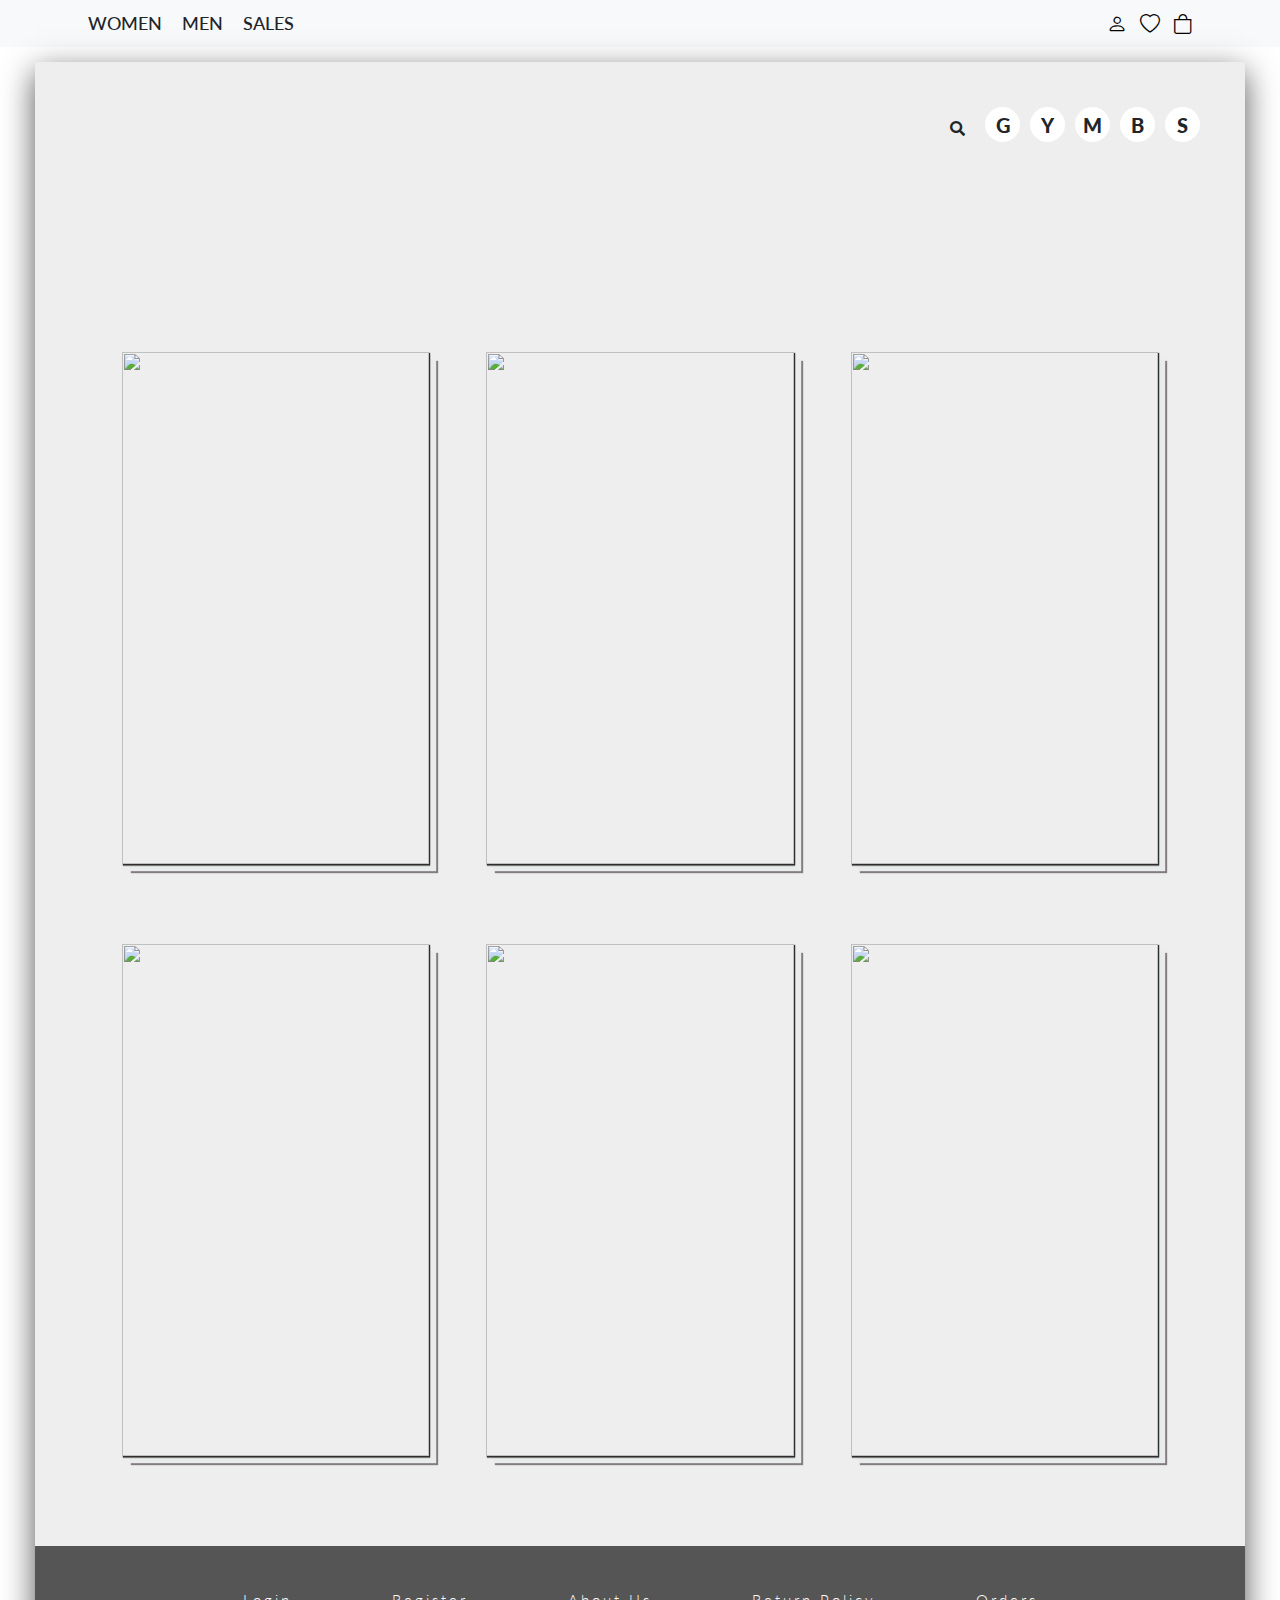
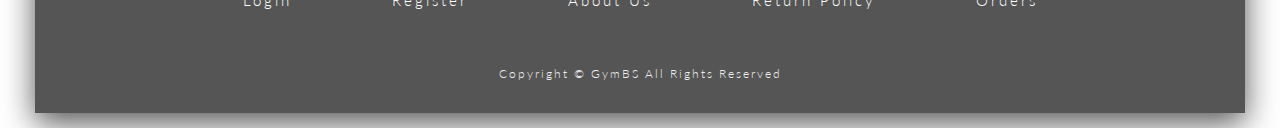
==== mancatalog.html @ 6a64fe18 "updated catalog" ====
<!DOCTYPE html>
<html lang="en">
  <head>
    <meta charset="UTF-8" />
    <meta http-equiv="X-UA-Compatible" content="IE=edge" />
    <meta name="viewport" content="width=device-width, initial-scale=1.0" />
    <link rel="stylesheet" href="style.css" />
    <link rel="preconnect" href="https://fonts.googleapis.com" />
    <link rel="preconnect" href="https://fonts.gstatic.com" crossorigin />
    <link
      href="https://fonts.googleapis.com/css2?family=ABeeZee:ital@0;1&family=Girassol&family=Josefin+Slab:ital,wght@0,100;0,200;0,300;0,400;0,500;0,600;0,700;1,100&family=Lato:ital,wght@0,100;0,300;0,400;0,700;0,900;1,100;1,300;1,400;1,700;1,900&family=Mulish:ital,wght@0,200;0,300;0,400;0,500;0,600;0,700;1,200;1,300;1,400;1,500;1,600;1,700&family=Noto+Sans:ital,wght@0,100;0,200;0,300;0,400;0,500;0,600;0,700;0,900;1,100;1,200;1,300;1,400;1,500;1,600;1,700&family=Roboto:ital,wght@0,100;0,300;0,400;0,500;0,700;1,100;1,300;1,400;1,500;1,700&display=swap"
      rel="stylesheet"
    />

    <script
      defer
      src="https://cdn.jsdelivr.net/npm/bootstrap@5.3.2/dist/js/bootstrap.bundle.min.js"
      integrity="sha384-C6RzsynM9kWDrMNeT87bh95OGNyZPhcTNXj1NW7RuBCsyN/o0jlpcV8Qyq46cDfL"
      crossorigin="anonymous"
    ></script>
    <link rel="stylesheet" href="https://cdn.jsdelivr.net/npm/bootstrap-icons@1.11.3/font/bootstrap-icons.min.css">
    <link
      rel="stylesheet"
      href="https://cdn.jsdelivr.net/npm/bootstrap@5.3.2/dist/css/bootstrap.min.css"
    />
    <link
      href="https://cdn.jsdelivr.net/npm/bootstrap@5.3.2/dist/css/bootstrap.min.css"
      rel="stylesheet"
      integrity="sha384-T3c6CoIi6uLrA9TneNEoa7RxnatzjcDSCmG1MXxSR1GAsXEV/Dwwykc2MPK8M2HN"
      crossorigin="anonymous"
    />
    <link
    rel="stylesheet"
    href="https://cdnjs.cloudflare.com/ajax/libs/font-awesome/5.15.3/css/all.min.css"
  />
    <title>Mens Catalog Page</title>
  </head>
  <body onload="hideElement()">
    <nav class="navbar bg-body-tertiary">
      
      <div class="container">
        <div class="nav-links"> 
        <ul class="nav ">
          <li class="nav-item">
            <a class="nav-link active" aria-current="page" href="womencatalog.html">women</a>
          </li>
          <li class="nav-item">
            <a class="nav-link" href="mancatalog.html">men</a>
          </li>
          <li class="nav-item">
            <a class="nav-link" href="salescatalog.html">sales</a>
          </li>
          
        </ul>
      </div>
        <div class="icon-nav-conteiner">  
        <a class="navbar-brand" href="index.html">
          <i class="bi bi-person icon-nav"></i>
        </a>
        <a class="navbar-brand" href="#">
          <i class="bi bi-heart icon-nav"></i>
          <a class="navbar-brand" href="#">
            <i class="bi bi-bag icon-nav"></i>
          </a>
        </a>
      </div>
    </div>
    </nav>
    
    <div class="container-catalog">
      
      
    
      <div class="search-input-wrapper">
        <div class="search-input">
          <input type="text" placeholder="Search">
          <i class="fas fa-times"></i>
        </div>
      </div>
      <div class="search-icon">
        <i class="fas fa-search"></i>
      </div>
      <div class="logo">
        <h1>
          <span class="center">G</span>
          <span class="center">Y</span>
          <span class="center">M</span>
          <span class="center">B</span>
          <span class="center">S</span>
        </h1>
      </div>
      <section class="section-mens-gallery"> 
        
      <div class="gallery">
        <div class="gallery-link" >
          <img src="https://dbsecommerce.s3.eu-west-1.amazonaws.com/images/Man/man01.png" class="cloth-img" />
          <h3 class="cloth-name">Outfit</h3>
          <div class="cloth-description"> 
          <p class="text-description">
              Lorem ipsum dolor sit amet consectetur adipisicing elit. Ipsa
              commodi possimus iure hic excepturi. Corporis!
              
          </p>
          <div class=" container container-gallery"> 
            <div class="row align-items-start">
              <div class="col size-media-q"> 
          <input type="checkbox" class="btn-check" id="btn-check-10-outlined" autocomplete="off">
                <label class="btn btn-outline-secondary btn-size" for="btn-check-10-outlined">S</label><br>
              </div>
              <div class="col size-media-q"> 
                <input type="checkbox" class="btn-check " id="btn-check-11-outlined" autocomplete="off">
                <label class="btn btn-outline-secondary btn-size"  for="btn-check-11-outlined">M</label><br>
              </div>
              <div class="col "> 
                <input type="checkbox" class="btn-check" id="btn-check-12-outlined" autocomplete="off">
                <label class="btn btn-outline-secondary btn-size" for="btn-check-12-outlined">L</label><br>
              </div>
              <button onclick="showCatalogDescrip('id-1')" id="btn-catalog" class="btn-desc-mens">More details &gt;&gt;</button>
        </div>
      </div>
      </div>
      <div class="card-men-body card-left card-style-exit"id="id-1">
        <button onclick="hideElement()" type="button" class="btn-close close-btn-js"  aria-label="Close"></button>
        <div class="col-md-18">
          <img src="https://dbsecommerce.s3.eu-west-1.amazonaws.com/images/Man/man01.png" class="img-fluid rounded-start" alt="...">
        </div>
        <h5 class="card-title price-title-size">€20</h5>
        <div class="size-style">
          <span>SELECT SIZE</span>
        </div>
        <div class="row btn-select w-100 p-3"> 
          <div class="col-3 col-sm-3"> 
            <input type="checkbox" class="btn-check" id="btn-check-10a-outlined" autocomplete="off">
            <label class="btn btn-outline-secondary btn-size" for="btn-check-10a-outlined">S</label><br>
          </div>
          <div class="col-3 col-sm-3"> 
            <input type="checkbox" class="btn-check" id="btn-check-11a-outlined" autocomplete="off">
            <label class="btn btn-outline-secondary btn-size"  for="btn-check-11a-outlined">M</label><br>
          </div>
          <div class="col-3 col-sm-3"> 
            <input type="checkbox" class="btn-check" id="btn-check-12a-outlined" autocomplete="off">
            <label class="btn btn-outline-secondary btn-size" for="btn-check-12a-outlined">L</label><br>

          </div>
        </div>
        <h5 class="card-title-size">Delivery Info</h5>
        <div class="delivery-info">
        
          <li class="text-lst"> <i class="bi bi-arrow-return-left icon-style"></i>Free 30-Day Return Policy!</li>
          <li class="text-lst"> <i class="bi bi-truck icon-style"></i>Express Shipping Available</li>
          <li class="text-lst"><i class="bi bi-box-seam icon-style"></i>Free Standard delivery over €75*</li>
          

        </div>
        <div class="container text-center">
          <div class="row">
            <button class=" col btn-card">Add to Card</button>
            <button class=" col btn-card">Add to Wishlist</button>
          </div>
        </div>

      </div>
         
      </div>
        <div class="gallery-link" >
            <img src="https://dbsecommerce.s3.eu-west-1.amazonaws.com/images/Man/man02.png" class="cloth-img" />
            <h3 class="cloth-name">Outfit</h3>
            <div class="cloth-description"> 
            <p class="text-description">
                Lorem ipsum dolor sit amet consectetur adipisicing elit. Ipsa
                commodi possimus iure hic excepturi. Corporis!
                
            </p>
            <div class=" container container-gallery"> 
              <div class="row align-items-start">
                <div class="col"> 
            <input type="checkbox" class="btn-check" id="btn-check-10-outlined" autocomplete="off">
                  <label class="btn btn-outline-secondary btn-size" for="btn-check-10-outlined">S</label><br>
                </div>
                <div class="col"> 
                  <input type="checkbox" class="btn-check" id="btn-check-11-outlined" autocomplete="off">
                  <label class="btn btn-outline-secondary btn-size"  for="btn-check-11-outlined">M</label><br>
                </div>
                <div class="col"> 
                  <input type="checkbox" class="btn-check" id="btn-check-12-outlined" autocomplete="off">
                  <label class="btn btn-outline-secondary btn-size" for="btn-check-12-outlined">L</label><br>
                </div>
                <button onclick="showCatalogDescrip('id-2')" id="btn-catalog" class="btn-desc-mens">More details &gt;&gt;</button>
          </div>
        </div>
        </div>
        <div class="card-men-body card-left card-style-exit"id="id-2">
          <button onclick="hideElement()" type="button" class="btn-close close-btn-js"  aria-label="Close"></button>
          <div class="col-md-18">
            <img src="https://dbsecommerce.s3.eu-west-1.amazonaws.com/images/Man/man02.png" class="img-fluid rounded-start" alt="...">
          </div>
          <h5 class="card-title price-title-size">€20</h5>
          <div class="size-style">
            <span>SELECT SIZE</span>
          </div>
          <div class="row btn-select w-100 p-3"> 
            <div class="col-3 col-sm-3"> 
              <input type="checkbox" class="btn-check" id="btn-check-10a-outlined" autocomplete="off">
              <label class="btn btn-outline-secondary btn-size" for="btn-check-10a-outlined">S</label><br>
            </div>
            <div class="col-3 col-sm-3"> 
              <input type="checkbox" class="btn-check" id="btn-check-11a-outlined" autocomplete="off">
              <label class="btn btn-outline-secondary btn-size"  for="btn-check-11a-outlined">M</label><br>
            </div>
            <div class="col-3 col-sm-3"> 
              <input type="checkbox" class="btn-check" id="btn-check-12a-outlined" autocomplete="off">
              <label class="btn btn-outline-secondary btn-size" for="btn-check-12a-outlined">L</label><br>
  
            </div>
          </div>
          <h5 class="card-title-size">Delivery Info</h5>
          <div class="delivery-info">
          
            <li class="text-lst"> <i class="bi bi-arrow-return-left icon-style"></i>Free 30-Day Return Policy!</li>
            <li class="text-lst"> <i class="bi bi-truck icon-style"></i>Express Shipping Available</li>
            <li class="text-lst"><i class="bi bi-box-seam icon-style"></i>Free Standard delivery over €75*</li>
            

          </div>
          <div class="container text-center">
            <div class="row">
              <button class=" col btn-card">Add to Card</button>
              <button class=" col btn-card">Add to Wishlist</button>
            </div>
          </div>

        </div>
           
        </div>
        
        <div class="gallery-link" >
          <img src="https://dbsecommerce.s3.eu-west-1.amazonaws.com/images/Man/man03.png" class="cloth-img" />
          <h3 class="cloth-name">Outfit</h3>
          <div class="cloth-description"> 
          <p class="text-description">
              Lorem ipsum dolor sit amet consectetur adipisicing elit. Ipsa
              commodi possimus iure hic excepturi. Corporis!
              
          </p>
          <div class=" container container-gallery"> 
            <div class="row align-items-start">
              <div class="col"> 
          <input type="checkbox" class="btn-check" id="btn-check-10-outlined" autocomplete="off">
                <label class="btn btn-outline-secondary btn-size" for="btn-check-10-outlined">S</label><br>
              </div>
              <div class="col"> 
                <input type="checkbox" class="btn-check" id="btn-check-11-outlined" autocomplete="off">
                <label class="btn btn-outline-secondary btn-size"  for="btn-check-11-outlined">M</label><br>
              </div>
              <div class="col"> 
                <input type="checkbox" class="btn-check" id="btn-check-12-outlined" autocomplete="off">
                <label class="btn btn-outline-secondary btn-size" for="btn-check-12-outlined">L</label><br>
              </div>
              <button onclick="showCatalogDescrip('id-3')" id="btn-catalog" class="btn-desc-mens">More details &gt;&gt;</button>
        </div>
      </div>
      </div>
      <div class="card-men-body card-right  card-style-exit"id="id-3">
        <button onclick="hideElement()" type="button" class="btn-close close-btn-js"  aria-label="Close"></button>
        <div class="col-md-18">
          <img src="https://dbsecommerce.s3.eu-west-1.amazonaws.com/images/Man/man03.png" class="img-fluid rounded-start" alt="...">
        </div>
        <h5 class="card-title price-title-size">€20</h5>
        <div class="size-style">
          <span>SELECT SIZE</span>
        </div>
        <div class="row btn-select w-100 p-3"> 
          <div class="col-3 col-sm-3"> 
            <input type="checkbox" class="btn-check" id="btn-check-10a-outlined" autocomplete="off">
            <label class="btn btn-outline-secondary btn-size" for="btn-check-10a-outlined">S</label><br>
          </div>
          <div class="col-3 col-sm-3"> 
            <input type="checkbox" class="btn-check" id="btn-check-11a-outlined" autocomplete="off">
            <label class="btn btn-outline-secondary btn-size"  for="btn-check-11a-outlined">M</label><br>
          </div>
          <div class="col-3 col-sm-3"> 
            <input type="checkbox" class="btn-check" id="btn-check-12a-outlined" autocomplete="off">
            <label class="btn btn-outline-secondary btn-size" for="btn-check-12a-outlined">L</label><br>

          </div>
        </div>
        <h5 class="card-title-size">Delivery Info</h5>
        <div class="delivery-info">
        
          <li class="text-lst"> <i class="bi bi-arrow-return-left icon-style"></i>Free 30-Day Return Policy!</li>
          <li class="text-lst"> <i class="bi bi-truck icon-style"></i>Express Shipping Available</li>
          <li class="text-lst"><i class="bi bi-box-seam icon-style"></i>Free Standard delivery over €75*</li>
          

        </div>
        <div class="container text-center">
          <div class="row">
            <button class=" col btn-card">Add to Card</button>
            <button class=" col btn-card">Add to Wishlist</button>
          </div>
        </div>

      </div>
         
      </div>
      <div class="gallery-link" >
        <img src="https://dbsecommerce.s3.eu-west-1.amazonaws.com/images/Man/man04.png" class="cloth-img" />
        <h3 class="cloth-name">Outfit</h3>
        <div class="cloth-description"> 
        <p class="text-description">
            Lorem ipsum dolor sit amet consectetur adipisicing elit. Ipsa
            commodi possimus iure hic excepturi. Corporis!
            
        </p>
        <div class=" container container-gallery"> 
          <div class="row align-items-start">
            <div class="col"> 
        <input type="checkbox" class="btn-check" id="btn-check-10-outlined" autocomplete="off">
              <label class="btn btn-outline-secondary btn-size" for="btn-check-10-outlined">S</label><br>
            </div>
            <div class="col"> 
              <input type="checkbox" class="btn-check" id="btn-check-11-outlined" autocomplete="off">
              <label class="btn btn-outline-secondary btn-size"  for="btn-check-11-outlined">M</label><br>
            </div>
            <div class="col"> 
              <input type="checkbox" class="btn-check" id="btn-check-12-outlined" autocomplete="off">
              <label class="btn btn-outline-secondary btn-size" for="btn-check-12-outlined">L</label><br>
            </div>
            <button onclick="showCatalogDescrip('id-4')" id="btn-catalog" class="btn-desc-mens">More details &gt;&gt;</button>
      </div>
    </div>
    </div>
    <div class="card-men-body card-botton card-style-exit"id="id-4">
      <button onclick="hideElement()" type="button" class="btn-close close-btn-js"  aria-label="Close"></button>
      <div class="col-md-18">
        <img src="https://dbsecommerce.s3.eu-west-1.amazonaws.com/images/Man/man04.png" class="img-fluid rounded-start" alt="...">
      </div>
      <h5 class="card-title price-title-size">€20</h5>
      <div class="size-style">
        <span>SELECT SIZE</span>
      </div>
      <div class="row btn-select w-100 p-3"> 
        <div class="col-3 col-sm-3"> 
          <input type="checkbox" class="btn-check" id="btn-check-10a-outlined" autocomplete="off">
          <label class="btn btn-outline-secondary btn-size" for="btn-check-10a-outlined">S</label><br>
        </div>
        <div class="col-3 col-sm-3"> 
          <input type="checkbox" class="btn-check" id="btn-check-11a-outlined" autocomplete="off">
          <label class="btn btn-outline-secondary btn-size"  for="btn-check-11a-outlined">M</label><br>
        </div>
        <div class="col-3 col-sm-3"> 
          <input type="checkbox" class="btn-check" id="btn-check-12a-outlined" autocomplete="off">
          <label class="btn btn-outline-secondary btn-size" for="btn-check-12a-outlined">L</label><br>

        </div>
      </div>
      <h5 class="card-title-size">Delivery Info</h5>
      <div class="delivery-info">
      
        <li class="text-lst"> <i class="bi bi-arrow-return-left icon-style"></i>Free 30-Day Return Policy!</li>
        <li class="text-lst"> <i class="bi bi-truck icon-style"></i>Express Shipping Available</li>
        <li class="text-lst"><i class="bi bi-box-seam icon-style"></i>Free Standard delivery over €75*</li>
        

      </div>
      <div class="container text-center">
        <div class="row">
          <button class=" col btn-card">Add to Card</button>
          <button class=" col btn-card">Add to Wishlist</button>
        </div>
      </div>

    </div>
       
    </div>
    <div class="gallery-link" >
      <img src="https://dbsecommerce.s3.eu-west-1.amazonaws.com/images/Man/man05.png" class="cloth-img" />
      <h3 class="cloth-name">Outfit</h3>
      <div class="cloth-description"> 
      <p class="text-description">
          Lorem ipsum dolor sit amet consectetur adipisicing elit. Ipsa
          commodi possimus iure hic excepturi. Corporis!
          
      </p>
      <div class=" container container-gallery"> 
        <div class="row align-items-start">
          <div class="col"> 
      <input type="checkbox" class="btn-check" id="btn-check-10-outlined" autocomplete="off">
            <label class="btn btn-outline-secondary btn-size" for="btn-check-10-outlined">S</label><br>
          </div>
          <div class="col"> 
            <input type="checkbox" class="btn-check" id="btn-check-11-outlined" autocomplete="off">
            <label class="btn btn-outline-secondary btn-size"  for="btn-check-11-outlined">M</label><br>
          </div>
          <div class="col"> 
            <input type="checkbox" class="btn-check" id="btn-check-12-outlined" autocomplete="off">
            <label class="btn btn-outline-secondary btn-size" for="btn-check-12-outlined">L</label><br>
          </div>
          <button onclick="showCatalogDescrip('id-5')" id="btn-catalog" class="btn-desc-mens">More details &gt;&gt;</button>
    </div>
  </div>
  </div>
  <div class="card-men-body card-botton card-style-exit"id="id-5">
    <button onclick="hideElement()" type="button" class="btn-close close-btn-js"  aria-label="Close"></button>
    <div class="col-md-18">
      <img src="https://dbsecommerce.s3.eu-west-1.amazonaws.com/images/Man/man05.png" class="img-fluid rounded-start" alt="...">
    </div>
    <h5 class="card-title price-title-size">€20</h5>
    <div class="size-style">
      <span>SELECT SIZE</span>
    </div>
    <div class="row btn-select w-100 p-3"> 
      <div class="col-3 col-sm-3"> 
        <input type="checkbox" class="btn-check" id="btn-check-10a-outlined" autocomplete="off">
        <label class="btn btn-outline-secondary btn-size" for="btn-check-10a-outlined">S</label><br>
      </div>
      <div class="col-3 col-sm-3"> 
        <input type="checkbox" class="btn-check" id="btn-check-11a-outlined" autocomplete="off">
        <label class="btn btn-outline-secondary btn-size"  for="btn-check-11a-outlined">M</label><br>
      </div>
      <div class="col-3 col-sm-3"> 
        <input type="checkbox" class="btn-check" id="btn-check-12a-outlined" autocomplete="off">
        <label class="btn btn-outline-secondary btn-size" for="btn-check-12a-outlined">L</label><br>

      </div>
    </div>
    <h5 class="card-title-size">Delivery Info</h5>
    <div class="delivery-info">
    
      <li class="text-lst"> <i class="bi bi-arrow-return-left icon-style"></i>Free 30-Day Return Policy!</li>
      <li class="text-lst"> <i class="bi bi-truck icon-style"></i>Express Shipping Available</li>
      <li class="text-lst"><i class="bi bi-box-seam icon-style"></i>Free Standard delivery over €75*</li>
      

    </div>
    <div class="container text-center">
      <div class="row">
        <button class=" col btn-card">Add to Card</button>
        <button class=" col btn-card">Add to Wishlist</button>
      </div>
    </div>

  </div>
     
  </div>
  <div class="gallery-link" >
    <img src="https://dbsecommerce.s3.eu-west-1.amazonaws.com/images/Man/man06.png" class="cloth-img" />
    <h3 class="cloth-name">Outfit</h3>
    <div class="cloth-description"> 
    <p class="text-description">
        Lorem ipsum dolor sit amet consectetur adipisicing elit. Ipsa
        commodi possimus iure hic excepturi. Corporis!
        
    </p>
    <div class=" container container-gallery"> 
      <div class="row align-items-start">
        <div class="col"> 
    <input type="checkbox" class="btn-check" id="btn-check-10-outlined" autocomplete="off">
          <label class="btn btn-outline-secondary btn-size" for="btn-check-10-outlined">S</label><br>
        </div>
        <div class="col"> 
          <input type="checkbox" class="btn-check" id="btn-check-11-outlined" autocomplete="off">
          <label class="btn btn-outline-secondary btn-size"  for="btn-check-11-outlined">M</label><br>
        </div>
        <div class="col"> 
          <input type="checkbox" class="btn-check" id="btn-check-12-outlined" autocomplete="off">
          <label class="btn btn-outline-secondary btn-size" for="btn-check-12-outlined">L</label><br>
        </div>
        <button onclick="showCatalogDescrip('id-6')" id="btn-catalog" class="btn-desc-mens">More details &gt;&gt;</button>
  </div>
</div>
</div>
<div class="card-men-body card-botton-right  card-style-exit"id="id-6">
  <button onclick="hideElement()" type="button" class="btn-close close-btn-js"  aria-label="Close"></button>
  <div class="col-md-18">
    <img src="https://dbsecommerce.s3.eu-west-1.amazonaws.com/images/Man/man06.png" class="img-fluid rounded-start" alt="...">
  </div>
  <h5 class="card-title price-title-size">€20</h5>
  <div class="size-style">
    <span>SELECT SIZE</span>
  </div>
  <div class="row btn-select w-100 p-3"> 
    <div class="col-3 col-sm-3"> 
      <input type="checkbox" class="btn-check" id="btn-check-10a-outlined" autocomplete="off">
      <label class="btn btn-outline-secondary btn-size" for="btn-check-10a-outlined">S</label><br>
    </div>
    <div class="col-3 col-sm-3"> 
      <input type="checkbox" class="btn-check" id="btn-check-11a-outlined" autocomplete="off">
      <label class="btn btn-outline-secondary btn-size"  for="btn-check-11a-outlined">M</label><br>
    </div>
    <div class="col-3 col-sm-3"> 
      <input type="checkbox" class="btn-check" id="btn-check-12a-outlined" autocomplete="off">
      <label class="btn btn-outline-secondary btn-size" for="btn-check-12a-outlined">L</label><br>

    </div>
  </div>
  <h5 class="card-title-size">Delivery Info</h5>
  <div class="delivery-info">
  
    <li class="text-lst"> <i class="bi bi-arrow-return-left icon-style"></i>Free 30-Day Return Policy!</li>
    <li class="text-lst"> <i class="bi bi-truck icon-style"></i>Express Shipping Available</li>
    <li class="text-lst"><i class="bi bi-box-seam icon-style"></i>Free Standard delivery over €75*</li>
    

  </div>
  <div class="container text-center">
    <div class="row">
      <button class=" col btn-card">Add to Card</button>
      <button class=" col btn-card">Add to Wishlist</button>
    </div>
  </div>

</div>
   
</div>
        
    </div>
  </section>
      
     <!-- Footer -->
     <footer class="footer">
      <div class="footer-list">
        <a href="register.html" class="footer-link">Login</a>
        <a href="register.html" class="footer-link">Register</a>
        <a href="index.html" class="footer-link">About Us</a>
        <a href="#" class="footer-link">Return Policy</a>
        <a href="catalog.html" class="footer-link">Orders</a>
        
      </div>
      <p class="footer-paragraph">
        Copyright &copy; GymBS All Rights Reserved
      </p>
    </footer>
    <!-- End of Footer -->
    <script
      src="https://cdn.jsdelivr.net/npm/bootstrap@5.3.2/dist/js/bootstrap.bundle.min.js"
      integrity="sha384-C6RzsynM9kWDrMNeT87bh95OGNyZPhcTNXj1NW7RuBCsyN/o0jlpcV8Qyq46cDfL"
      crossorigin="anonymous"
    ></script>
    <script src="script.js"></script>
    <script src="https://ajax.googleapis.com/ajax/libs/jquery/2.1.1/jquery.min.js"></script>
    

  </body>
</html>
---- style.css ----
* {
  margin: 0;
  padding: 0;
  font-family: "Lato", serif;
  list-style-type: none;
  text-decoration: none;
  box-sizing: border-box;
  outline: none;
}

html {
  font-size: 62.5%;
}

:root {
  --primary-color: #2b81e4;
  --secondary-color: #eee;
  --white-color: #fff;
  --grey-color: #555;
  --light-grey-color: #777;
  --dark-color: #212529;
}

.center {
  display: flex;
  justify-content: center;
  align-items: center;
}

.container-default {
  background-color: var(--dark-color);

  margin: 1.5rem 3.5rem;
  box-shadow: 0 1rem 3rem var(--grey-color);
  overflow: hidden;
}

/* Section Header */

.header {
  width: 100%;
  height: calc(100vh - 7rem);
  background: linear-gradient(rgba(230, 229, 229, 0.718), rgb(235, 235, 235)),
    url(https://dbsecommerce.s3.eu-west-1.amazonaws.com/images/landscape/Hero-img-02.jpg)
      center no-repeat;
  background-size: cover;
  position: relative;
  perspective: 100rem;
}

.header-text {
  text-align: center;
  text-transform: uppercase;
  letter-spacing: 0.1rem;
}

.heading {
  font-size: 8rem;
  color: var(--dark-color);
}

.header-paragraph {
  font-size: 3rem;
  font-weight: 500;
  color: var(--grey-color);
  max-width: 70rem;
  margin: auto;
}
/* End Section Header */

/* Logo */

.logo {
  position: absolute;
  top: 4rem;
  right: 4rem;
}

.logo h1 {
  display: flex;
}

.logo h1 span {
  font-size: 2rem;
  font-weight: 900;
  color: var(--dark-color);
  text-transform: uppercase;
  background-color: var(--white-color);
  width: 3.5rem;
  height: 3.5rem;
  margin: 0.5rem;
  border-radius: 50%;
}

.logo h1 span:nth-child(1) {
  animation: drop-letters 5s 0.1s infinite;
}
.logo h1 span:nth-child(2) {
  animation: drop-letters 5s 0.2s infinite;
}
.logo h1 span:nth-child(3) {
  animation: drop-letters 5s 0.3s infinite;
}
.logo h1 span:nth-child(4) {
  animation: drop-letters 5s 0.4s infinite;
}
.logo h1 span:nth-child(5) {
  animation: drop-letters 5s 5s infinite;
}

@keyframes drop-letters {
  0% {
    transform: translateY(0);
  }
  10% {
    transform: translateY(0);
  }
  15% {
    transform: translateY(-100%);
  }
  20% {
    transform: translateY(0);
  }
  100% {
    transform: translateY(0);
  }
}

/* End of Logo */

/* Sub-Hero Image */

.header-img {
  width: 35%;
  object-fit: cover;
  padding: 5rem;
}

.image-header {
  height: 90rem;
  width: 50rem;
  overflow: hidden;
}

/* End Sub-Hero Image */


/* Navbar */



.navbar-icon-main {
  width: 5.5rem;
  height: 5.5rem;
  background-color: var(--white-color);
  border-radius: 50%;
  cursor: pointer;
  flex-direction: column;
  

}
.open-navbar-icon-main{
  position: fixed;
  top: 8rem;
  left: 6.5rem;
  z-index: 200;

}

.navbar-icon-main .line-main {
  height: 0.2rem;
  width: 3.5rem;
  background-color: var(--light-grey-color);
  
}
.open-navbar-icon-main .line-main {
  margin: 0.3rem 0;
}

.navbar-wrapper-main {
  width: 100vw;
  height: 100vh;
  background-color: rgb(255, 255, 255, 0.7);
  position: fixed;
  left: 0;
  bottom: -100%;
  z-index: 300;
  opacity: 0;
  padding: 3.5rem 5.5rem 3.5rem 3.5rem;
  transition: bottom 0.5s, opacity 0.2s;
}

.navbar-main {
  width: 100%;
  height: 100%;
  background: linear-gradient(rgba(0, 0, 0, 0.5), rgba(0, 0, 0, 0.3)),
  url(https://dbsecommerce.s3.eu-west-1.amazonaws.com/images/landscape/Hero-img-02.jpg) center no-repeat;
  background-size: cover;
  position: relative;
  overflow-y: hidden;
  
  
}

.close-navbar-icon-main {
  position: absolute;
  top: 2rem;
  right: 3rem;
  z-index: 300;
}
.close-navbar-icon .line-main {
  position: absolute;
}

.line-1 {
  transform: rotate(40deg);
}
.line-2 {
  transform: rotate(-40deg);
}
.nav-list-main {
  height: 100%;
  display: flex;
}
.nav-link-main {
  font-size: 3rem;
  font-weight: 300;
  color: var(--white-color);
  text-transform: uppercase;
  width:100%;
  text-decoration: none;
  opacity: 0.8;
  position: relative;
  top: -100%;
  transition: all 0.3s;
}

.nav-link-main:hover {
  opacity: 1;
  color: #f1f2f6
}
.change-main .navbar-wrapper-main {
  bottom: 0;
  opacity: 1;
  transition: bottom 0.5s, opacity 0.2s 0.25s;
}
.change-main .nav-link-main {
  top: 0;
}

.change-main .nav-link-main:nth-child(1) {
  transition: top 1s 0.4s, opacity 0.3s, color 0.3s;
}

.change-main .nav-link-main:nth-child(2) {
  transition: top 1s 0.6s, opacity 0.3s, color 0.3s;
}

.change-main .nav-link-main:nth-child(3) {
  transition: top 1s 0.8s, opacity 0.3s, color 0.3s;
}

.change-main .nav-link-main:nth-child(4) {
  transition: top 1s 1s, opacity 0.3s, color 0.3s;
}

.change-main .nav-link-main:nth-child(5) {
  transition: top 1s 1.2s, opacity 0.3s, color 0.3s;
}

/* End of Navbar */

/* Section Slides */

.section-slides {
  padding: 5rem 0 10rem 0;
  display: flex;
  width: 100%;
  height: 100vh;
  position: relative;
  justify-content: center;
  background-color: #eee;
}

.slide {
  width: 100%;
}

.slides-card {
  width: 35rem;
  position: relative;
  perspective: 150rem;
}

.card-img {
  width: 100%;

  object-fit: cover;
}

.slide {
  display: flex;
  align-items: center;
  width: 100%;
  object-fit: cover;
  background-color: #eee;
  position: absolute;
  transition: opacity 1s;
  z-index: 100;
}
.slide-01 {
  display: flex;
  align-items: center;
  width: 100%;
  object-fit: cover;
  background-color: #eee;
  position: absolute;
  transition: opacity 1s;
  z-index: 100;
}
.slide-02 {
  display: flex;
  align-items: center;
  width: 100%;
  object-fit: cover;
  background-color: #eee;
  position: absolute;
  transition: opacity 1s;
  z-index: 100;
}

.slideshow-wrapper {
  display: flex;
  justify-content: space-evenly;
  position: relative;
  background-color: #eee;
  margin-top: 5rem;
}

.slides-card {
  width: 40rem;
  position: relative;
  perspective: 150rem;
}

.navigation-btn {
  position: absolute;
  bottom: 1%;
  left: 0.5rem;
  z-index: 100;
  background-color: transparent;
  font-size: 1.5rem;
  border: none;
  cursor: pointer;
  font-weight: 400;
  letter-spacing: 0.2rem;
  padding: 0.5rem;
}


.title-clothes {
  font-size: 2.5rem;
  font-weight: 300;
  text-transform: uppercase;
  position: absolute;
  top: 1rem;
  left: 1rem;
  z-index: 100;
}

/* Section Slides */

/* Testimonial */

.testimonial {
  padding: 10rem 0;
  position: relative;
}

.video-container {
  position: absolute;
  top: 0;
  left: 0;
  width: 100%;
  height: 100%;
  opacity: 0.4;
}
.bg-video {
  width: 100%;
  height: 100%;
  object-fit: cover;
}

.testimonial-wrapper {
  display: flex;
  flex-direction: column;
  align-items: center;
}

.testimonial-bg {
  background-color: rgba(238, 238, 238, 0.7);
  padding: 5rem;
  margin: 5rem;
  width: 70%;
  transform: skewX(20deg);
}
.story {
  transform: skewX(-20deg);
  display: flex;
}

.story-img {
  width: 20rem;
  height: 20rem;
  border-radius: 50%;
  object-fit: cover;
  margin: 5rem;
}

.story-text {
  letter-spacing: 0.2rem;
  margin-top: 5rem;
  font-weight: 300;
}

.story-heading {
  font-size: 2.5rem;
  text-transform: uppercase;
  color: var(--dark-color);
  margin-top: 2rem;
  font-weight: 300;
}

.story-paragraph {
  font-size: 1.9rem;
  color: var(--grey-color);
  margin-top: 3rem;
}

.story-paragraph::first-letter {
  margin-left: 1rem;
}

/* End of testimonial */

/* Footer */

.footer {
  background-color: var(--grey-color);
  padding: 4rem 0 2rem 0;
}

.footer-list {
  display: flex;
  justify-content: center;
}

.footer-link {
  font-size: 1.5rem;
  color: var(--white-color);
  margin: 0 2rem;
  background-color: var(--grey-color);
  padding: 0.3rem 3rem;
  letter-spacing: 0.3rem;
  transition: all 0.2s;
  font-weight: 300;
  text-decoration: none;
}

.footer-link:hover {
  transform: rotate(-10deg);
}

.footer-paragraph {
  text-align: center;
  font-size: 1.2rem;
  color: var(--secondary-color);
  letter-spacing: 0.2rem;
  margin-top: 5rem;
  font-weight: 300;
}

.card-img-catalog {
  width: 100%;
  object-fit: cover;
  box-shadow: 0.1rem 0.1rem 0.1rem #2f2d2d, 0.1rem 0.2rem 0.1rem #858880,
    0.7rem 0.7rem 0.1rem #e9ebec, 0.9rem 0.9rem 0.1rem #827c7f;
  transition: all 0.5s;
}

.container-catalog {
  background-color: var(--secondary-color);
  margin: 1.5rem 3.5rem;
  box-shadow: 0 1rem 3rem var(--grey-color);
  overflow: hidden;
  position: relative;
}

.header-catalog {
  width: 90%;
  padding: 10rem 0 10rem 10rem;
  background-size: cover;
  position: relative;
}

/* Search Catalog Section */
.search-input-wrapper {
  width: 100%;
  height: 10rem;
  display: flex;
  justify-content: center;
  align-items: center;
  opacity: 0;
  visibility: hidden;
  transition: all 0.5s;
}

.search-input {
  width: 30rem;
  display: flex;
  align-items: center;
}

.search-input input {
  width: 27rem;
  background-color: transparent;
  border: none;
  border-bottom: 0.1rem solid #212529;
  font-size: 1.5rem;
  letter-spacing: 0.15rem;
  outline: none;
  color: #555;
  margin-right: 1rem;
  margin-bottom: -3rem;
}
.search-input i {
  font-size: 1.5rem;
  color: #212529;
  cursor: pointer;
  margin-bottom: -3rem;
}
.search-icon {
  font-size: 1.5rem;
  position: absolute;
  top: 5.5rem;
  right: 28rem;
  z-index: 100;
  animation: searchIconAnim2 0.5s forwards;
}

.search-icon.change {
  animation: searchIconAnim 1s forwards;
}
.search-input-wrapper.change {
  opacity: 1;
  visibility: visible;
  transition: all 0.5s 1s;
}
.search-icon i {
  color: #212529;
  cursor: pointer;
}

@keyframes searchIconAnim {
  0% {
    top: 5.5rem;
  }
  40% {
    top: 40%;
    font-size: 25rem;
  }
  60% {
    top: 40%;
    right: calc(50% + 16rem);
  }
  100% {
    top: 5.5rem;
    right: calc(50% + 16rem);
  }
}

@keyframes searchIconAnim2 {
  0% {
    right: calc(50% + 16rem);
  }
  100% {
    right: 28rem;
  }
}

/* Nav shop card */

.icon-nav {
  font-size: 2rem;
}
.nav-links {
  font-size: 1.8rem;
  text-transform: uppercase;
  font-weight: 500;
}
.nav-links a {
  color: #212529;
}
.nav-links a:hover {
  color: #858880;
}

/* Mens catalogo */

.section-mens-gallery {
  background-color: var(--secondary-color);
  padding: 5rem 5rem;
}

.gallery {
  display: flex;
  flex-wrap: wrap;
  align-items: center;
  justify-content: space-evenly;
  margin-top: 10rem;
}

.gallery-link {
  position: relative;
  margin: 4rem 2rem;
}

.gallery-link::before {
  content: "";
  position: absolute;
  top: 2vw;
  left: 80%;
  width: 0.2rem;
  height: 0;
  background-color: #fff;
  z-index: 10;
  transition: height 0.5s;
}

.gallery-link::after {
  content: "";
  position: absolute;
  top: 30%;
  left: 2rem;
  width: 0;
  height: 0.2rem;
  background-color: #fff;
  transition: width 0.5s;
}

.gallery-link:hover::before {
  height: 80%;
}

.gallery-link:hover::after {
  width: 90%;
}

.cloth-img {
  width: 24vw;
  height: 40vw;
  object-fit: cover;
  box-shadow: 0.1rem 0.1rem 0.1rem #2f2d2d, 0.1rem 0.2rem 0.1rem #858880,
    0.7rem 0.7rem 0.1rem #e9ebec, 0.9rem 0.9rem 0.1rem #827c7f;
  transition: all 0.5s;
}

.gallery-link:hover .cloth-img {
  box-shadow: 1rem 1rem 0.1rem #2f2d2d, 2rem 2rem 0.1rem #858880,
    3rem 3rem 0.1rem #e9ebec, 4rem 4rem 0.1rem #827c7f;
  transform: scale(1.1);
  filter: blur(1rem);
  opacity: 0.5;
}

.cloth-name {
  position: absolute;
  top: 12rem;
  left: 3rem;
  font-size: 2rem;
  font-weight: 700;
  text-transform: uppercase;
  letter-spacing: 0.1rem;
  color: #555;
  width: 0;
  overflow: hidden;
  transition: width 0.3s;
}

.gallery-link:hover .cloth-name {
  width: 100%;
  transition: width 1.5s 0.5s;
}

.cloth-description {
  position: absolute;
  bottom: 10vw;
  left: 2rem;
  width: 70%;
  font-size: 1.5rem;
  font-weight: 400;
  letter-spacing: 0.1rem;
  text-transform: uppercase;
  color: #555;
  opacity: 0;
  visibility: hidden;
  transition: opacity 0.3s;
}

.gallery-link:hover .cloth-description {
  opacity: 1;
  visibility: visible;
  transition: opacity 1s 1s;
}

.btn-desc-mens {
  font-size: 2rem;
  font-weight: 300;
  text-align: start;
  border: none;
  background-color: transparent;
}

.container-gallery {
  margin-top: 5rem;
}

.card-men-body {
  background-color: var(--white-color);
  padding: 5rem 5rem 0 5rem;
  height: 185%;
  width: 150%;
  position: absolute;
  z-index: 100;
}

.card-right {
  top: 0;
  right: 0;
}

.card-left {
  top: 0;
  left: 0;
}
.card-botton {
  top: -30rem;
  right: 10;
}
.card-botton-right {
  top: -30rem;
  right: -2rem;
}

/* Hidden Card */

.price-title-size {
  font-size: 3rem;
  font-weight: 500;
  letter-spacing: 0.1rem;
  text-transform: uppercase;
  color: #555;
  margin-bottom: 2rem;
}

.text-lst {
  font-size: 1.5rem;
  font-weight: 300;
  margin-top: 1rem;
}

.btn-card {
  font-size: 1.5rem;
  font-weight: 300;
  border: 0.1rem solid #555;
  margin: 1rem;
  padding: 1rem;
}

.card-title-size {
  font-size: 2rem;
  font-weight: 400;
}

.size-style {
  font-size: 1.5rem;
  text-transform: uppercase;
  margin-bottom: 0.5rem;
}
.btn-size {
  width: 5rem;
  margin-bottom: 2rem;
}

.icon-style {
  font-size: 2rem;
  margin-right: 1rem;
}

.btn-select {
  margin-top: 2rem;
}
.delivery-info {
  margin-bottom: 3rem;
}

/* Registration and Login page */

.section-signup {
  width: 100%;
  height: 100vh;
  display: flex;
  flex-direction: column;
  justify-content: center;
  align-items: center;
}

.signup-btn::before {
  content: "";
  position: absolute;
  top: 2vw;
  left: 80%;
  width: 0.2rem;
  height: 0;
  background-color: #fff;
  z-index: 10;
  transition: height 0.5s;
}

.signup-btn::after {
  content: "";
  position: absolute;
  top: 80%;
  left: -1rem;
  width: 0;
  height: 0.1rem;
  background-color: #05c46b;
  transition: width 0.5s;
  margin-top: 1.5rem;
}

.signup-btn:hover::after {
  width: 110%;
}

.signin-btn::before {
  content: "";
  position: absolute;
  top: 2vw;
  left: 80%;
  width: 0.2rem;
  height: 0;
  background-color: #fff;
  z-index: 10;
  transition: height 0.5s;
}

.signin-btn::after {
  content: "";
  position: absolute;
  top: 35%;
  left: -1rem;
  width: 0;
  height: 0.1rem;
  background-color: #05c46b;
  transition: width 0.5s;
  margin-top: 1rem;
}

.signin-btn:hover::after {
  width: 110%;
}

.subcontainer {
  background-color: var(--secondary-color);
  margin: 1.5rem 3.5rem;
  box-shadow: 0 1rem 3rem var(--grey-color);
  overflow: hidden;
  position: relative;
}

.form-heading {
  position: absolute;
  margin-top: 3rem;
  top: 5rem;
  font-size: 7rem;
  font-weight: 300;
  color: var(--dark-color);
  letter-spacing: 3rem;
}

.form-heading span {
  position: relative;
  font-family: "Inconsolata", monospace;
}

.heading-span-1 {
  z-index: 10;
}

.heading-span-2::after {
  content: "";
  position: absolute;
  width: 90%;
  height: 100%;
  background-color: var(--secondary-color);
  right: -90%;
  transition: right 0.6s;
}

.change-sign .heading-span-2::after {
  right: 100%;
}

.form-btn-top {
  position: absolute;
  font-family: "Inconsolata", monospace;
  top: 10rem;
  left: 10rem;
  display: flex;
  flex-direction: column;
}

.form-btn-top button {
  width: 11rem;
  height: 4.5rem;
  font-size: 2.5rem;
  color: #555;
  font-weight: 300;
  border: none;
  text-align: center;
  letter-spacing: 0.5rem;
  border-radius: 0.1rem;
  box-shadow: 0.3rem 0.3rem 0.8rem #eee;
  margin: 1rem 0;
  cursor: pointer;
  transition: background-color 0.3s;
}

.form-bg {
  position: absolute;
  width: 50rem;
  height: 50rem;
  box-shadow: 0.1rem 0.1rem 0.1rem #2f2d2d, 0.1rem 0.2rem 0.1rem #858880,
    0.7rem 0.7rem 0.1rem #e9ebec, 0.9rem 0.9rem 0.1rem #827c7f;
  transform: rotate(45deg);
}

.form {
  display: flex;
  flex-direction: column;
  z-index: 100;
}
.form-input-wrapper {
  margin: 1.5rem 0;
  box-shadow: 0.5rem 0.5rem 0.5rem #eee;
  position: relative;
}

.form-input-wrapper:nth-child(1),
.form-input-wrapper:nth-child(4) {
  visibility: hidden;
  opacity: 0;
  transition: all 0.3s;
}

.change-sign .form-input-wrapper:nth-child(1),
.change-sign .form-input-wrapper:nth-child(4) {
  visibility: visible;
  opacity: 1;
  transition: all 0.3s 0.3s;
}

.form input {
  width: 30rem;
  height: 5rem;
  font-size: 1.7rem;
  padding: 0 2rem;
  letter-spacing: 0.2rem;
  border: 0.1rem solid #555;
  border-radius: 5rem;
}

.message {
  position: absolute;
  left: 2rem;
  font-size: 1.2rem;
  font-weight: 700;
  letter-spacing: 0.1rem;
  text-transform: uppercase;
  margin-top: 1rem;
  color: #ff3f34;
  visibility: hidden;
  opacity: 0;
  transition: opacity 0.3s;
}

.error .message {
  visibility: visible;
  opacity: 1;
}

.success .form-input {
  border: 0.1rem solid #05c46b;
}

.form-btn {
  color: #05c46b;
  text-transform: uppercase;
  margin: 2rem 0;
  letter-spacing: 1rem;
  font-weight: 300;
  cursor: pointer;
  position: relative;
  top: -6rem;
  transition: top 0.3s 0.3s, box-shadow 0.3s;
}

.change-sign .form-btn {
  top: 1rem;
  transition: top 0.3s, box-shadow 0.3s;
}

.form-btn:hover {
  box-shadow: 0.5rem 0.5rem 2rem #ddd;
}

@media (max-width: 1400px) {
  .form-bg {
    transform: rotate(0);
    height: 55rem;
  }

  .gallery-link h3 {
    top: 5rem;
  }
  .cloth-description {
    top: 15rem;
  }
  .container-gallery {
    margin-top: 1rem;
  }
  .card-men-body {
    height: 220%;
  }
  .btn-card button {
    font-size: 2rem;
  }
}

@media (max-width: 1000px) {
  .form-heading {
    font-size: 5rem;
    margin-top: 5rem;
  }
  .cloth-description {
    top: 10rem;
    font-size: 1rem;
  }

  .btn-select input {
    display: flex;
    font-size: 1rem;
  }

  .size-media-q {
    height: 5rem;
  }

  .form-bg {
    top: 20rem;
    width: 50rem;
    height: 55rem;
  }

  .form-btn-top {
    left: 3rem;
    top: 3rem;
  }
  .form-btn-top button {
    font-size: 2rem;
  }
  .btn-desc-mens {
    font-size: 1.5rem;
  }
  .container-gallery {
    margin-top: 1rem;
  }
  .card-men-body {
    height: 280%;
    padding: 1rem;
  }
  .btn-card button {
    font-size: 2rem;
  }
  .form input {
    width: 40rem;
  }
  .footer-link {
    padding: 0.3rem 2rem;
    margin: 0 1rem;
  }
}

@media (max-width: 700px) {
  html {
    font-size: 50%;
  }

  .form-heading {
    font-size: 3rem;
    top: 10rem;
  }
  .form-bg {
    width: 45rem;
    height: 55rem;
    top: 15rem;
  }
  .form-btn-top {
    left: 5rem;
    top: 2rem;
  }
  .form-btn-top button {
    font-size: 2rem;
    background-color: transparent;
  }

  .form input {
    width: 40rem;
  }
  .footer-list {
    flex-direction: column;
    align-items: center;
  }

  .footer-link {
    margin: 1rem 0;
  }
  .card-men-body {
    height: 330%;
    padding: 0.1rem ;
  }
  .btn-card button {
    font-size: 2rem;
  }
}



@media (max-width: 450px) {
  html {
    font-size: 42%;
  }
}
/* Breaking points 
1016 X 1080 = 1400px
716 X 789 = 1000px
459 X 664 = 700px
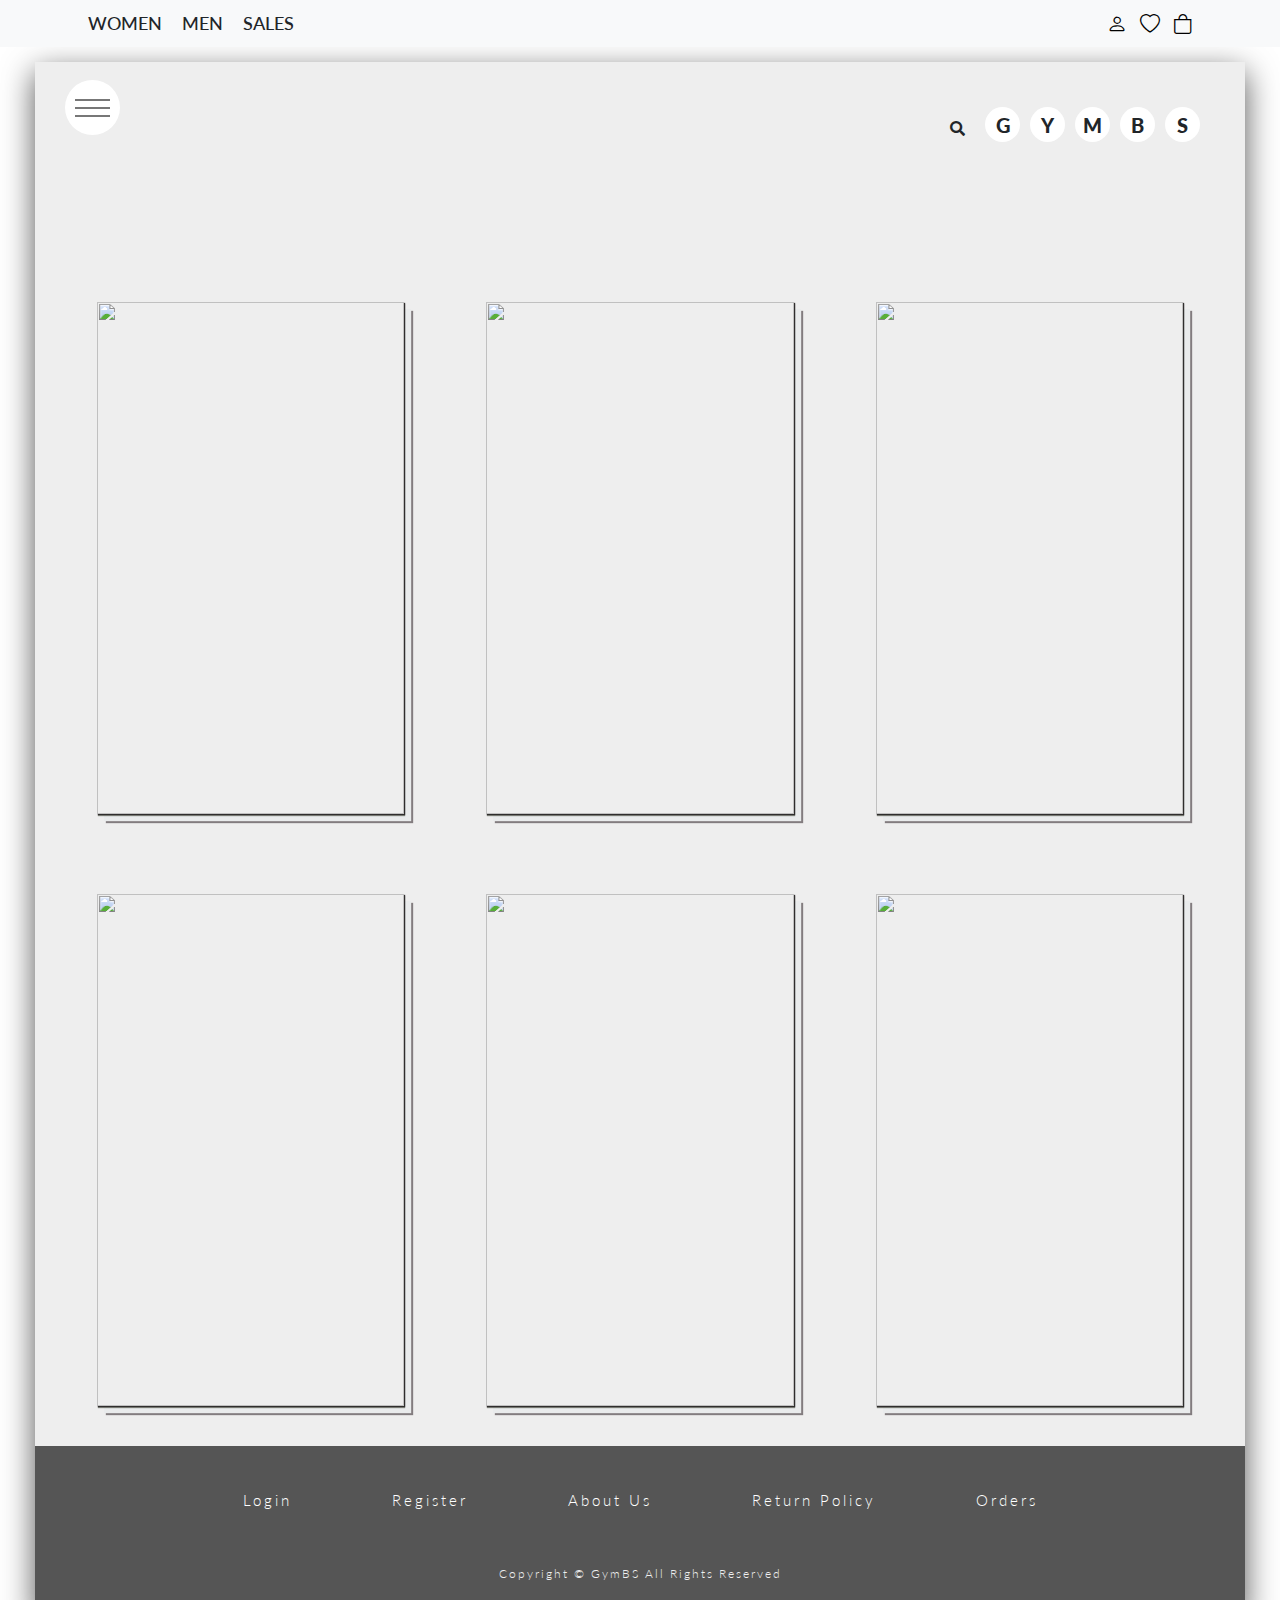
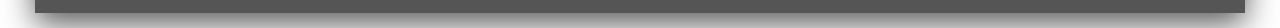
==== commit 2e996b6e: "last update" ====
--- a/mancatalog.html
+++ b/mancatalog.html
@@ -18,7 +18,10 @@
       integrity="sha384-C6RzsynM9kWDrMNeT87bh95OGNyZPhcTNXj1NW7RuBCsyN/o0jlpcV8Qyq46cDfL"
       crossorigin="anonymous"
     ></script>
-    <link rel="stylesheet" href="https://cdn.jsdelivr.net/npm/bootstrap-icons@1.11.3/font/bootstrap-icons.min.css">
+    <link
+      rel="stylesheet"
+      href="https://cdn.jsdelivr.net/npm/bootstrap-icons@1.11.3/font/bootstrap-icons.min.css"
+    />
     <link
       rel="stylesheet"
       href="https://cdn.jsdelivr.net/npm/bootstrap@5.3.2/dist/css/bootstrap.min.css"
@@ -30,516 +33,1001 @@
       crossorigin="anonymous"
     />
     <link
-    rel="stylesheet"
-    href="https://cdnjs.cloudflare.com/ajax/libs/font-awesome/5.15.3/css/all.min.css"
-  />
-    <title>Mens Catalog Page</title>
+      rel="stylesheet"
+      href="https://cdnjs.cloudflare.com/ajax/libs/font-awesome/5.15.3/css/all.min.css"
+    />
+
+    <title>DBS Ecommerce</title>
   </head>
   <body onload="hideElement()">
+    <!-- Sub-Navbar -->
     <nav class="navbar bg-body-tertiary">
-      
       <div class="container">
-        <div class="nav-links"> 
-        <ul class="nav ">
-          <li class="nav-item">
-            <a class="nav-link active" aria-current="page" href="womencatalog.html">women</a>
-          </li>
-          <li class="nav-item">
-            <a class="nav-link" href="mancatalog.html">men</a>
-          </li>
-          <li class="nav-item">
-            <a class="nav-link" href="salescatalog.html">sales</a>
-          </li>
-          
-        </ul>
-      </div>
-        <div class="icon-nav-conteiner">  
-        <a class="navbar-brand" href="index.html">
-          <i class="bi bi-person icon-nav"></i>
-        </a>
-        <a class="navbar-brand" href="#">
-          <i class="bi bi-heart icon-nav"></i>
+        <div class="nav-links">
+          <ul class="nav">
+            <li class="nav-item">
+              <a
+                class="nav-link active"
+                aria-current="page"
+                href="womencatalog.html"
+                >women</a
+              >
+            </li>
+            <li class="nav-item">
+              <a class="nav-link" href="mancatalog.html">men</a>
+            </li>
+            <li class="nav-item">
+              <a class="nav-link" href="salescatalog.html">sales</a>
+            </li>
+          </ul>
+        </div>
+        <div class="icon-nav-conteiner">
+          <a class="navbar-brand" href="index.html">
+            <i class="bi bi-person icon-nav"></i>
+          </a>
           <a class="navbar-brand" href="#">
-            <i class="bi bi-bag icon-nav"></i>
+            <i class="bi bi-heart icon-nav"></i>
+            <a class="navbar-brand" href="#">
+              <i class="bi bi-bag icon-nav"></i>
+            </a>
           </a>
-        </a>
-      </div>
-    </div>
-    </nav>
-    
-    <div class="container-catalog">
-      
-      
-    
-      <div class="search-input-wrapper">
-        <div class="search-input">
-          <input type="text" placeholder="Search">
-          <i class="fas fa-times"></i>
         </div>
       </div>
-      <div class="search-icon">
-        <i class="fas fa-search"></i>
+    </nav>
+    <!-- End of Sub-Navbar -->
+    <div class="container-default">
+      <!-- Navbar -->
+      <div class="open-navbar-icon-main navbar-icon-main center">
+        <div class="line-main"></div>
+        <div class="line-main"></div>
+        <div class="line-main"></div>
       </div>
-      <div class="logo">
-        <h1>
-          <span class="center">G</span>
-          <span class="center">Y</span>
-          <span class="center">M</span>
-          <span class="center">B</span>
-          <span class="center">S</span>
-        </h1>
+      <div class="navbar-wrapper-main">
+        <nav class="navbar-main">
+          <div class="close-navbar-icon-main navbar-icon-main center">
+            <div class="line-main line-1"></div>
+            <div class="line-main line-2"></div>
+          </div>
+          <div class="nav-list-main">
+            <a href="index.html" class="nav-link-main center">Home</a>
+            <a href="register.html" class="nav-link-main center">Login</a>
+            <a href="#testimonial-section" class="nav-link-main center"
+              >About Us</a
+            >
+            <a href="register.html" class="nav-link-main center">Register</a>
+            <a href="#" class="nav-link-main center">Orders</a>
+          </div>
+        </nav>
       </div>
-      <section class="section-mens-gallery"> 
-        
-      <div class="gallery">
-        <div class="gallery-link" >
-          <img src="https://dbsecommerce.s3.eu-west-1.amazonaws.com/images/Man/man01.png" class="cloth-img" />
-          <h3 class="cloth-name">Outfit</h3>
-          <div class="cloth-description"> 
-          <p class="text-description">
-              Lorem ipsum dolor sit amet consectetur adipisicing elit. Ipsa
-              commodi possimus iure hic excepturi. Corporis!
-              
-          </p>
-          <div class=" container container-gallery"> 
-            <div class="row align-items-start">
-              <div class="col size-media-q"> 
-          <input type="checkbox" class="btn-check" id="btn-check-10-outlined" autocomplete="off">
-                <label class="btn btn-outline-secondary btn-size" for="btn-check-10-outlined">S</label><br>
-              </div>
-              <div class="col size-media-q"> 
-                <input type="checkbox" class="btn-check " id="btn-check-11-outlined" autocomplete="off">
-                <label class="btn btn-outline-secondary btn-size"  for="btn-check-11-outlined">M</label><br>
-              </div>
-              <div class="col "> 
-                <input type="checkbox" class="btn-check" id="btn-check-12-outlined" autocomplete="off">
-                <label class="btn btn-outline-secondary btn-size" for="btn-check-12-outlined">L</label><br>
-              </div>
-              <button onclick="showCatalogDescrip('id-1')" id="btn-catalog" class="btn-desc-mens">More details &gt;&gt;</button>
-        </div>
-      </div>
-      </div>
-      <div class="card-men-body card-left card-style-exit"id="id-1">
-        <button onclick="hideElement()" type="button" class="btn-close close-btn-js"  aria-label="Close"></button>
-        <div class="col-md-18">
-          <img src="https://dbsecommerce.s3.eu-west-1.amazonaws.com/images/Man/man01.png" class="img-fluid rounded-start" alt="...">
-        </div>
-        <h5 class="card-title price-title-size">€20</h5>
-        <div class="size-style">
-          <span>SELECT SIZE</span>
-        </div>
-        <div class="row btn-select w-100 p-3"> 
-          <div class="col-3 col-sm-3"> 
-            <input type="checkbox" class="btn-check" id="btn-check-10a-outlined" autocomplete="off">
-            <label class="btn btn-outline-secondary btn-size" for="btn-check-10a-outlined">S</label><br>
+
+      <!-- Header -->
+      <header class="header-catalog-main">
+        <div class="center">
+          <!-- Search Input -->
+          <div class="search-input-wrapper">
+            <div class="search-input">
+              <input type="text" placeholder="Search" />
+              <i class="fas fa-times"></i>
+            </div>
           </div>
-          <div class="col-3 col-sm-3"> 
-            <input type="checkbox" class="btn-check" id="btn-check-11a-outlined" autocomplete="off">
-            <label class="btn btn-outline-secondary btn-size"  for="btn-check-11a-outlined">M</label><br>
-          </div>
-          <div class="col-3 col-sm-3"> 
-            <input type="checkbox" class="btn-check" id="btn-check-12a-outlined" autocomplete="off">
-            <label class="btn btn-outline-secondary btn-size" for="btn-check-12a-outlined">L</label><br>
-
+          <div class="search-icon">
+            <i class="fas fa-search"></i>
           </div>
         </div>
-        <h5 class="card-title-size">Delivery Info</h5>
-        <div class="delivery-info">
-        
-          <li class="text-lst"> <i class="bi bi-arrow-return-left icon-style"></i>Free 30-Day Return Policy!</li>
-          <li class="text-lst"> <i class="bi bi-truck icon-style"></i>Express Shipping Available</li>
-          <li class="text-lst"><i class="bi bi-box-seam icon-style"></i>Free Standard delivery over €75*</li>
-          
-
-        </div>
-        <div class="container text-center">
-          <div class="row">
-            <button class=" col btn-card">Add to Card</button>
-            <button class=" col btn-card">Add to Wishlist</button>
+        <!-- End of Search Input -->
+        <div class="center">
+          <div class="logo">
+            <h1>
+              <span class="center">G</span>
+              <span class="center">Y</span>
+              <span class="center">M</span>
+              <span class="center">B</span>
+              <span class="center">S</span>
+            </h1>
           </div>
         </div>
-
-      </div>
-         
-      </div>
-        <div class="gallery-link" >
-            <img src="https://dbsecommerce.s3.eu-west-1.amazonaws.com/images/Man/man02.png" class="cloth-img" />
+        <div class="gallery">
+          <div class="gallery-link">
+            <img
+              src="https://dbsecommerce.s3.eu-west-1.amazonaws.com/images/Man/man01.png"
+              class="cloth-img"
+            />
+            <div class="gallery-description-display">
+              <h3 class="cloth-name">Outfit</h3>
+              <div class="cloth-description">
+                <p class="text-description">
+                  Lorem ipsum dolor sit amet consectetur adipisicing elit. Ipsa
+                  commodi possimus iure hic excepturi. Corporis!
+                </p>
+                <div class="container container-gallery">
+                  <div class="row align-items-start">
+                    <div class="col">
+                      <input
+                        type="checkbox"
+                        class="btn-check"
+                        id="btn-check-10-outlined"
+                        autocomplete="off"
+                      />
+                      <label
+                        class="btn btn-outline-secondary btn-size"
+                        for="btn-check-10-outlined"
+                        >S</label
+                      ><br />
+                    </div>
+                    <div class="col">
+                      <input
+                        type="checkbox"
+                        class="btn-check"
+                        id="btn-check-11-outlined"
+                        autocomplete="off"
+                      />
+                      <label
+                        class="btn btn-outline-secondary btn-size"
+                        for="btn-check-11-outlined"
+                        >M</label
+                      ><br />
+                    </div>
+                    <div class="col">
+                      <input
+                        type="checkbox"
+                        class="btn-check"
+                        id="btn-check-12-outlined"
+                        autocomplete="off"
+                      />
+                      <label
+                        class="btn btn-outline-secondary btn-size"
+                        for="btn-check-12-outlined"
+                        >L</label
+                      ><br />
+                    </div>
+                    <button
+                      onclick="showCatalogDescrip('id-1')"
+                      id="btn-catalog"
+                      class="btn-desc-mens"
+                    >
+                      More details &gt;&gt;
+                    </button>
+                  </div>
+                </div>
+              </div>
+            </div>
+            <div class="card-men-body card-left card-style-exit" id="id-1">
+              <button
+                onclick="hideElement()"
+                type="button"
+                class="btn-close close-btn-js"
+                aria-label="Close"
+              ></button>
+              <div class="col-md-18">
+                <img
+                  src="https://dbsecommerce.s3.eu-west-1.amazonaws.com/images/Man/man01.png"
+                  class="img-fluid rounded-start"
+                  alt="..."
+                />
+              </div>
+              <h5 class="card-title price-title-size">€20</h5>
+              <div class="size-style">
+                <span>SELECT SIZE</span>
+              </div>
+              <div class="row btn-select w-100 p-3">
+                <div class="col-3 col-sm-3">
+                  <input
+                    type="checkbox"
+                    class="btn-check"
+                    id="btn-check-10a-outlined"
+                    autocomplete="off"
+                  />
+                  <label
+                    class="btn btn-outline-secondary btn-size"
+                    for="btn-check-10a-outlined"
+                    >S</label
+                  ><br />
+                </div>
+                <div class="col-3 col-sm-3">
+                  <input
+                    type="checkbox"
+                    class="btn-check"
+                    id="btn-check-11a-outlined"
+                    autocomplete="off"
+                  />
+                  <label
+                    class="btn btn-outline-secondary btn-size"
+                    for="btn-check-11a-outlined"
+                    >M</label
+                  ><br />
+                </div>
+                <div class="col-3 col-sm-3">
+                  <input
+                    type="checkbox"
+                    class="btn-check"
+                    id="btn-check-12a-outlined"
+                    autocomplete="off"
+                  />
+                  <label
+                    class="btn btn-outline-secondary btn-size"
+                    for="btn-check-12a-outlined"
+                    >L</label
+                  ><br />
+                </div>
+              </div>
+              <h5 class="card-title-size">Delivery Info</h5>
+              <div class="delivery-info">
+                <li class="text-lst">
+                  <i class="bi bi-arrow-return-left icon-style"></i>Free 30-Day
+                  Return Policy!
+                </li>
+                <li class="text-lst">
+                  <i class="bi bi-truck icon-style"></i>Express Shipping
+                  Available
+                </li>
+                <li class="text-lst">
+                  <i class="bi bi-box-seam icon-style"></i>Free Standard
+                  delivery over €75*
+                </li>
+              </div>
+              <div class="container text-center">
+                <div class="row">
+                  <button class="col btn-card">Add to Card</button>
+                  <button class="col btn-card">Add to Wishlist</button>
+                </div>
+              </div>
+            </div>
+          </div>
+          <div class="gallery-link">
+            <img
+              src="https://dbsecommerce.s3.eu-west-1.amazonaws.com/images/Man/man02.png"
+              class="cloth-img"
+            />
             <h3 class="cloth-name">Outfit</h3>
-            <div class="cloth-description"> 
-            <p class="text-description">
+            <div class="cloth-description">
+              <p class="text-description">
                 Lorem ipsum dolor sit amet consectetur adipisicing elit. Ipsa
                 commodi possimus iure hic excepturi. Corporis!
-                
-            </p>
-            <div class=" container container-gallery"> 
-              <div class="row align-items-start">
-                <div class="col"> 
-            <input type="checkbox" class="btn-check" id="btn-check-10-outlined" autocomplete="off">
-                  <label class="btn btn-outline-secondary btn-size" for="btn-check-10-outlined">S</label><br>
-                </div>
-                <div class="col"> 
-                  <input type="checkbox" class="btn-check" id="btn-check-11-outlined" autocomplete="off">
-                  <label class="btn btn-outline-secondary btn-size"  for="btn-check-11-outlined">M</label><br>
-                </div>
-                <div class="col"> 
-                  <input type="checkbox" class="btn-check" id="btn-check-12-outlined" autocomplete="off">
-                  <label class="btn btn-outline-secondary btn-size" for="btn-check-12-outlined">L</label><br>
-                </div>
-                <button onclick="showCatalogDescrip('id-2')" id="btn-catalog" class="btn-desc-mens">More details &gt;&gt;</button>
+              </p>
+              <div class="container container-gallery">
+                <div class="row align-items-start">
+                  <div class="col">
+                    <input
+                      type="checkbox"
+                      class="btn-check"
+                      id="btn-check-10-outlined"
+                      autocomplete="off"
+                    />
+                    <label
+                      class="btn btn-outline-secondary btn-size"
+                      for="btn-check-10-outlined"
+                      >S</label
+                    ><br />
+                  </div>
+                  <div class="col">
+                    <input
+                      type="checkbox"
+                      class="btn-check"
+                      id="btn-check-11-outlined"
+                      autocomplete="off"
+                    />
+                    <label
+                      class="btn btn-outline-secondary btn-size"
+                      for="btn-check-11-outlined"
+                      >M</label
+                    ><br />
+                  </div>
+                  <div class="col">
+                    <input
+                      type="checkbox"
+                      class="btn-check"
+                      id="btn-check-12-outlined"
+                      autocomplete="off"
+                    />
+                    <label
+                      class="btn btn-outline-secondary btn-size"
+                      for="btn-check-12-outlined"
+                      >L</label
+                    ><br />
+                  </div>
+                  <button
+                    onclick="showCatalogDescrip('id-2')"
+                    id="btn-catalog"
+                    class="btn-desc-mens"
+                  >
+                    More details &gt;&gt;
+                  </button>
+                </div>
+              </div>
+            </div>
+            <div class="card-men-body card-left card-style-exit" id="id-2">
+              <button
+                onclick="hideElement()"
+                type="button"
+                class="btn-close close-btn-js"
+                aria-label="Close"
+              ></button>
+              <div class="col-md-18">
+                <img
+                  src="https://dbsecommerce.s3.eu-west-1.amazonaws.com/images/Man/man02.png"
+                  class="img-fluid rounded-start"
+                  alt="..."
+                />
+              </div>
+              <h5 class="card-title price-title-size">€20</h5>
+              <div class="size-style">
+                <span>SELECT SIZE</span>
+              </div>
+              <div class="row btn-select w-100 p-3">
+                <div class="col-3 col-sm-3">
+                  <input
+                    type="checkbox"
+                    class="btn-check"
+                    id="btn-check-10a-outlined"
+                    autocomplete="off"
+                  />
+                  <label
+                    class="btn btn-outline-secondary btn-size"
+                    for="btn-check-10a-outlined"
+                    >S</label
+                  ><br />
+                </div>
+                <div class="col-3 col-sm-3">
+                  <input
+                    type="checkbox"
+                    class="btn-check"
+                    id="btn-check-11a-outlined"
+                    autocomplete="off"
+                  />
+                  <label
+                    class="btn btn-outline-secondary btn-size"
+                    for="btn-check-11a-outlined"
+                    >M</label
+                  ><br />
+                </div>
+                <div class="col-3 col-sm-3">
+                  <input
+                    type="checkbox"
+                    class="btn-check"
+                    id="btn-check-12a-outlined"
+                    autocomplete="off"
+                  />
+                  <label
+                    class="btn btn-outline-secondary btn-size"
+                    for="btn-check-12a-outlined"
+                    >L</label
+                  ><br />
+                </div>
+              </div>
+              <h5 class="card-title-size">Delivery Info</h5>
+              <div class="delivery-info">
+                <li class="text-lst">
+                  <i class="bi bi-arrow-return-left icon-style"></i>Free 30-Day
+                  Return Policy!
+                </li>
+                <li class="text-lst">
+                  <i class="bi bi-truck icon-style"></i>Express Shipping
+                  Available
+                </li>
+                <li class="text-lst">
+                  <i class="bi bi-box-seam icon-style"></i>Free Standard
+                  delivery over €75*
+                </li>
+              </div>
+              <div class="container text-center">
+                <div class="row">
+                  <button class="col btn-card">Add to Card</button>
+                  <button class="col btn-card">Add to Wishlist</button>
+                </div>
+              </div>
+            </div>
+          </div>
+
+          <div class="gallery-link">
+            <img
+              src="https://dbsecommerce.s3.eu-west-1.amazonaws.com/images/Man/man03.png"
+              class="cloth-img"
+            />
+            <h3 class="cloth-name">Outfit</h3>
+            <div class="cloth-description">
+              <p class="text-description">
+                Lorem ipsum dolor sit amet consectetur adipisicing elit. Ipsa
+                commodi possimus iure hic excepturi. Corporis!
+              </p>
+              <div class="container container-gallery">
+                <div class="row align-items-start">
+                  <div class="col">
+                    <input
+                      type="checkbox"
+                      class="btn-check"
+                      id="btn-check-10-outlined"
+                      autocomplete="off"
+                    />
+                    <label
+                      class="btn btn-outline-secondary btn-size"
+                      for="btn-check-10-outlined"
+                      >S</label
+                    ><br />
+                  </div>
+                  <div class="col">
+                    <input
+                      type="checkbox"
+                      class="btn-check"
+                      id="btn-check-11-outlined"
+                      autocomplete="off"
+                    />
+                    <label
+                      class="btn btn-outline-secondary btn-size"
+                      for="btn-check-11-outlined"
+                      >M</label
+                    ><br />
+                  </div>
+                  <div class="col">
+                    <input
+                      type="checkbox"
+                      class="btn-check"
+                      id="btn-check-12-outlined"
+                      autocomplete="off"
+                    />
+                    <label
+                      class="btn btn-outline-secondary btn-size"
+                      for="btn-check-12-outlined"
+                      >L</label
+                    ><br />
+                  </div>
+                  <button
+                    onclick="showCatalogDescrip('id-3')"
+                    id="btn-catalog"
+                    class="btn-desc-mens"
+                  >
+                    More details &gt;&gt;
+                  </button>
+                </div>
+              </div>
+            </div>
+            <div class="card-men-body card-right card-style-exit" id="id-3">
+              <button
+                onclick="hideElement()"
+                type="button"
+                class="btn-close close-btn-js"
+                aria-label="Close"
+              ></button>
+              <div class="col-md-18">
+                <img
+                  src="https://dbsecommerce.s3.eu-west-1.amazonaws.com/images/Man/man03.png"
+                  class="img-fluid rounded-start"
+                  alt="..."
+                />
+              </div>
+              <h5 class="card-title price-title-size">€20</h5>
+              <div class="size-style">
+                <span>SELECT SIZE</span>
+              </div>
+              <div class="row btn-select w-100 p-3">
+                <div class="col-3 col-sm-3">
+                  <input
+                    type="checkbox"
+                    class="btn-check"
+                    id="btn-check-10a-outlined"
+                    autocomplete="off"
+                  />
+                  <label
+                    class="btn btn-outline-secondary btn-size"
+                    for="btn-check-10a-outlined"
+                    >S</label
+                  ><br />
+                </div>
+                <div class="col-3 col-sm-3">
+                  <input
+                    type="checkbox"
+                    class="btn-check"
+                    id="btn-check-11a-outlined"
+                    autocomplete="off"
+                  />
+                  <label
+                    class="btn btn-outline-secondary btn-size"
+                    for="btn-check-11a-outlined"
+                    >M</label
+                  ><br />
+                </div>
+                <div class="col-3 col-sm-3">
+                  <input
+                    type="checkbox"
+                    class="btn-check"
+                    id="btn-check-12a-outlined"
+                    autocomplete="off"
+                  />
+                  <label
+                    class="btn btn-outline-secondary btn-size"
+                    for="btn-check-12a-outlined"
+                    >L</label
+                  ><br />
+                </div>
+              </div>
+              <h5 class="card-title-size">Delivery Info</h5>
+              <div class="delivery-info">
+                <li class="text-lst">
+                  <i class="bi bi-arrow-return-left icon-style"></i>Free 30-Day
+                  Return Policy!
+                </li>
+                <li class="text-lst">
+                  <i class="bi bi-truck icon-style"></i>Express Shipping
+                  Available
+                </li>
+                <li class="text-lst">
+                  <i class="bi bi-box-seam icon-style"></i>Free Standard
+                  delivery over €75*
+                </li>
+              </div>
+              <div class="container text-center">
+                <div class="row">
+                  <button class="col btn-card">Add to Card</button>
+                  <button class="col btn-card">Add to Wishlist</button>
+                </div>
+              </div>
+            </div>
+          </div>
+          <div class="gallery-link">
+            <img
+              src="https://dbsecommerce.s3.eu-west-1.amazonaws.com/images/Man/man04.png"
+              class="cloth-img"
+            />
+            <h3 class="cloth-name">Outfit</h3>
+            <div class="cloth-description">
+              <p class="text-description">
+                Lorem ipsum dolor sit amet consectetur adipisicing elit. Ipsa
+                commodi possimus iure hic excepturi. Corporis!
+              </p>
+              <div class="container container-gallery">
+                <div class="row align-items-start">
+                  <div class="col">
+                    <input
+                      type="checkbox"
+                      class="btn-check"
+                      id="btn-check-10-outlined"
+                      autocomplete="off"
+                    />
+                    <label
+                      class="btn btn-outline-secondary btn-size"
+                      for="btn-check-10-outlined"
+                      >S</label
+                    ><br />
+                  </div>
+                  <div class="col">
+                    <input
+                      type="checkbox"
+                      class="btn-check"
+                      id="btn-check-11-outlined"
+                      autocomplete="off"
+                    />
+                    <label
+                      class="btn btn-outline-secondary btn-size"
+                      for="btn-check-11-outlined"
+                      >M</label
+                    ><br />
+                  </div>
+                  <div class="col">
+                    <input
+                      type="checkbox"
+                      class="btn-check"
+                      id="btn-check-12-outlined"
+                      autocomplete="off"
+                    />
+                    <label
+                      class="btn btn-outline-secondary btn-size"
+                      for="btn-check-12-outlined"
+                      >L</label
+                    ><br />
+                  </div>
+                  <button
+                    onclick="showCatalogDescrip('id-4')"
+                    id="btn-catalog"
+                    class="btn-desc-mens"
+                  >
+                    More details &gt;&gt;
+                  </button>
+                </div>
+              </div>
+            </div>
+            <div class="card-men-body card-botton card-style-exit" id="id-4">
+              <button
+                onclick="hideElement()"
+                type="button"
+                class="btn-close close-btn-js"
+                aria-label="Close"
+              ></button>
+              <div class="col-md-18">
+                <img
+                  src="https://dbsecommerce.s3.eu-west-1.amazonaws.com/images/Man/man04.png"
+                  class="img-fluid rounded-start"
+                  alt="..."
+                />
+              </div>
+              <h5 class="card-title price-title-size">€20</h5>
+              <div class="size-style">
+                <span>SELECT SIZE</span>
+              </div>
+              <div class="row btn-select w-100 p-3">
+                <div class="col-3 col-sm-3">
+                  <input
+                    type="checkbox"
+                    class="btn-check"
+                    id="btn-check-10a-outlined"
+                    autocomplete="off"
+                  />
+                  <label
+                    class="btn btn-outline-secondary btn-size"
+                    for="btn-check-10a-outlined"
+                    >S</label
+                  ><br />
+                </div>
+                <div class="col-3 col-sm-3">
+                  <input
+                    type="checkbox"
+                    class="btn-check"
+                    id="btn-check-11a-outlined"
+                    autocomplete="off"
+                  />
+                  <label
+                    class="btn btn-outline-secondary btn-size"
+                    for="btn-check-11a-outlined"
+                    >M</label
+                  ><br />
+                </div>
+                <div class="col-3 col-sm-3">
+                  <input
+                    type="checkbox"
+                    class="btn-check"
+                    id="btn-check-12a-outlined"
+                    autocomplete="off"
+                  />
+                  <label
+                    class="btn btn-outline-secondary btn-size"
+                    for="btn-check-12a-outlined"
+                    >L</label
+                  ><br />
+                </div>
+              </div>
+              <h5 class="card-title-size">Delivery Info</h5>
+              <div class="delivery-info">
+                <li class="text-lst">
+                  <i class="bi bi-arrow-return-left icon-style"></i>Free 30-Day
+                  Return Policy!
+                </li>
+                <li class="text-lst">
+                  <i class="bi bi-truck icon-style"></i>Express Shipping
+                  Available
+                </li>
+                <li class="text-lst">
+                  <i class="bi bi-box-seam icon-style"></i>Free Standard
+                  delivery over €75*
+                </li>
+              </div>
+              <div class="container text-center">
+                <div class="row">
+                  <button class="col btn-card">Add to Card</button>
+                  <button class="col btn-card">Add to Wishlist</button>
+                </div>
+              </div>
+            </div>
+          </div>
+          <div class="gallery-link">
+            <img
+              src="https://dbsecommerce.s3.eu-west-1.amazonaws.com/images/Man/man05.png"
+              class="cloth-img"
+            />
+            <h3 class="cloth-name">Outfit</h3>
+            <div class="cloth-description">
+              <p class="text-description">
+                Lorem ipsum dolor sit amet consectetur adipisicing elit. Ipsa
+                commodi possimus iure hic excepturi. Corporis!
+              </p>
+              <div class="container container-gallery">
+                <div class="row align-items-start">
+                  <div class="col">
+                    <input
+                      type="checkbox"
+                      class="btn-check"
+                      id="btn-check-10-outlined"
+                      autocomplete="off"
+                    />
+                    <label
+                      class="btn btn-outline-secondary btn-size"
+                      for="btn-check-10-outlined"
+                      >S</label
+                    ><br />
+                  </div>
+                  <div class="col">
+                    <input
+                      type="checkbox"
+                      class="btn-check"
+                      id="btn-check-11-outlined"
+                      autocomplete="off"
+                    />
+                    <label
+                      class="btn btn-outline-secondary btn-size"
+                      for="btn-check-11-outlined"
+                      >M</label
+                    ><br />
+                  </div>
+                  <div class="col">
+                    <input
+                      type="checkbox"
+                      class="btn-check"
+                      id="btn-check-12-outlined"
+                      autocomplete="off"
+                    />
+                    <label
+                      class="btn btn-outline-secondary btn-size"
+                      for="btn-check-12-outlined"
+                      >L</label
+                    ><br />
+                  </div>
+                  <button
+                    onclick="showCatalogDescrip('id-5')"
+                    id="btn-catalog"
+                    class="btn-desc-mens"
+                  >
+                    More details &gt;&gt;
+                  </button>
+                </div>
+              </div>
+            </div>
+            <div class="card-men-body card-botton card-style-exit" id="id-5">
+              <button
+                onclick="hideElement()"
+                type="button"
+                class="btn-close close-btn-js"
+                aria-label="Close"
+              ></button>
+              <div class="col-md-18">
+                <img
+                  src="https://dbsecommerce.s3.eu-west-1.amazonaws.com/images/Man/man05.png"
+                  class="img-fluid rounded-start"
+                  alt="..."
+                />
+              </div>
+              <h5 class="card-title price-title-size">€20</h5>
+              <div class="size-style">
+                <span>SELECT SIZE</span>
+              </div>
+              <div class="row btn-select w-100 p-3">
+                <div class="col-3 col-sm-3">
+                  <input
+                    type="checkbox"
+                    class="btn-check"
+                    id="btn-check-10a-outlined"
+                    autocomplete="off"
+                  />
+                  <label
+                    class="btn btn-outline-secondary btn-size"
+                    for="btn-check-10a-outlined"
+                    >S</label
+                  ><br />
+                </div>
+                <div class="col-3 col-sm-3">
+                  <input
+                    type="checkbox"
+                    class="btn-check"
+                    id="btn-check-11a-outlined"
+                    autocomplete="off"
+                  />
+                  <label
+                    class="btn btn-outline-secondary btn-size"
+                    for="btn-check-11a-outlined"
+                    >M</label
+                  ><br />
+                </div>
+                <div class="col-3 col-sm-3">
+                  <input
+                    type="checkbox"
+                    class="btn-check"
+                    id="btn-check-12a-outlined"
+                    autocomplete="off"
+                  />
+                  <label
+                    class="btn btn-outline-secondary btn-size"
+                    for="btn-check-12a-outlined"
+                    >L</label
+                  ><br />
+                </div>
+              </div>
+              <h5 class="card-title-size">Delivery Info</h5>
+              <div class="delivery-info">
+                <li class="text-lst">
+                  <i class="bi bi-arrow-return-left icon-style"></i>Free 30-Day
+                  Return Policy!
+                </li>
+                <li class="text-lst">
+                  <i class="bi bi-truck icon-style"></i>Express Shipping
+                  Available
+                </li>
+                <li class="text-lst">
+                  <i class="bi bi-box-seam icon-style"></i>Free Standard
+                  delivery over €75*
+                </li>
+              </div>
+              <div class="container text-center">
+                <div class="row">
+                  <button class="col btn-card">Add to Card</button>
+                  <button class="col btn-card">Add to Wishlist</button>
+                </div>
+              </div>
+            </div>
+          </div>
+          <div class="gallery-link">
+            <img
+              src="https://dbsecommerce.s3.eu-west-1.amazonaws.com/images/Man/man06.png"
+              class="cloth-img"
+            />
+            <h3 class="cloth-name">Outfit</h3>
+            <div class="cloth-description">
+              <p class="text-description">
+                Lorem ipsum dolor sit amet consectetur adipisicing elit. Ipsa
+                commodi possimus iure hic excepturi. Corporis!
+              </p>
+              <div class="container container-gallery">
+                <div class="row align-items-start">
+                  <div class="col">
+                    <input
+                      type="checkbox"
+                      class="btn-check"
+                      id="btn-check-10-outlined"
+                      autocomplete="off"
+                    />
+                    <label
+                      class="btn btn-outline-secondary btn-size"
+                      for="btn-check-10-outlined"
+                      >S</label
+                    ><br />
+                  </div>
+                  <div class="col">
+                    <input
+                      type="checkbox"
+                      class="btn-check"
+                      id="btn-check-11-outlined"
+                      autocomplete="off"
+                    />
+                    <label
+                      class="btn btn-outline-secondary btn-size"
+                      for="btn-check-11-outlined"
+                      >M</label
+                    ><br />
+                  </div>
+                  <div class="col">
+                    <input
+                      type="checkbox"
+                      class="btn-check"
+                      id="btn-check-12-outlined"
+                      autocomplete="off"
+                    />
+                    <label
+                      class="btn btn-outline-secondary btn-size"
+                      for="btn-check-12-outlined"
+                      >L</label
+                    ><br />
+                  </div>
+                  <button
+                    onclick="showCatalogDescrip('id-6')"
+                    id="btn-catalog"
+                    class="btn-desc-mens"
+                  >
+                    More details &gt;&gt;
+                  </button>
+                </div>
+              </div>
+            </div>
+            <div
+              class="card-men-body card-botton-right card-style-exit"
+              id="id-6"
+            >
+              <button
+                onclick="hideElement()"
+                type="button"
+                class="btn-close close-btn-js"
+                aria-label="Close"
+              ></button>
+              <div class="col-md-18">
+                <img
+                  src="https://dbsecommerce.s3.eu-west-1.amazonaws.com/images/Man/man06.png"
+                  class="img-fluid rounded-start"
+                  alt="..."
+                />
+              </div>
+              <h5 class="card-title price-title-size">€20</h5>
+              <div class="size-style">
+                <span>SELECT SIZE</span>
+              </div>
+              <div class="row btn-select w-100 p-3">
+                <div class="col-3 col-sm-3">
+                  <input
+                    type="checkbox"
+                    class="btn-check"
+                    id="btn-check-10a-outlined"
+                    autocomplete="off"
+                  />
+                  <label
+                    class="btn btn-outline-secondary btn-size"
+                    for="btn-check-10a-outlined"
+                    >S</label
+                  ><br />
+                </div>
+                <div class="col-3 col-sm-3">
+                  <input
+                    type="checkbox"
+                    class="btn-check"
+                    id="btn-check-11a-outlined"
+                    autocomplete="off"
+                  />
+                  <label
+                    class="btn btn-outline-secondary btn-size"
+                    for="btn-check-11a-outlined"
+                    >M</label
+                  ><br />
+                </div>
+                <div class="col-3 col-sm-3">
+                  <input
+                    type="checkbox"
+                    class="btn-check"
+                    id="btn-check-12a-outlined"
+                    autocomplete="off"
+                  />
+                  <label
+                    class="btn btn-outline-secondary btn-size"
+                    for="btn-check-12a-outlined"
+                    >L</label
+                  ><br />
+                </div>
+              </div>
+              <h5 class="card-title-size">Delivery Info</h5>
+              <div class="delivery-info">
+                <li class="text-lst">
+                  <i class="bi bi-arrow-return-left icon-style"></i>Free 30-Day
+                  Return Policy!
+                </li>
+                <li class="text-lst">
+                  <i class="bi bi-truck icon-style"></i>Express Shipping
+                  Available
+                </li>
+                <li class="text-lst">
+                  <i class="bi bi-box-seam icon-style"></i>Free Standard
+                  delivery over €75*
+                </li>
+              </div>
+              <div class="container text-center">
+                <div class="row">
+                  <button class="col btn-card">Add to Card</button>
+                  <button class="col btn-card">Add to Wishlist</button>
+                </div>
+              </div>
+            </div>
           </div>
         </div>
+      </header>
+      <!-- End of Header -->
+
+      <!--Catalog-->
+
+      <!--End of Catalog-->
+
+      <!-- Footer -->
+      <footer class="footer">
+        <div class="footer-list">
+          <a href="register.html" class="footer-link">Login</a>
+          <a href="register.html" class="footer-link">Register</a>
+          <a href="#" class="footer-link">About Us</a>
+          <a href="#" class="footer-link">Return Policy</a>
+          <a href="#" class="footer-link">Orders</a>
         </div>
-        <div class="card-men-body card-left card-style-exit"id="id-2">
-          <button onclick="hideElement()" type="button" class="btn-close close-btn-js"  aria-label="Close"></button>
-          <div class="col-md-18">
-            <img src="https://dbsecommerce.s3.eu-west-1.amazonaws.com/images/Man/man02.png" class="img-fluid rounded-start" alt="...">
-          </div>
-          <h5 class="card-title price-title-size">€20</h5>
-          <div class="size-style">
-            <span>SELECT SIZE</span>
-          </div>
-          <div class="row btn-select w-100 p-3"> 
-            <div class="col-3 col-sm-3"> 
-              <input type="checkbox" class="btn-check" id="btn-check-10a-outlined" autocomplete="off">
-              <label class="btn btn-outline-secondary btn-size" for="btn-check-10a-outlined">S</label><br>
-            </div>
-            <div class="col-3 col-sm-3"> 
-              <input type="checkbox" class="btn-check" id="btn-check-11a-outlined" autocomplete="off">
-              <label class="btn btn-outline-secondary btn-size"  for="btn-check-11a-outlined">M</label><br>
-            </div>
-            <div class="col-3 col-sm-3"> 
-              <input type="checkbox" class="btn-check" id="btn-check-12a-outlined" autocomplete="off">
-              <label class="btn btn-outline-secondary btn-size" for="btn-check-12a-outlined">L</label><br>
-  
-            </div>
-          </div>
-          <h5 class="card-title-size">Delivery Info</h5>
-          <div class="delivery-info">
-          
-            <li class="text-lst"> <i class="bi bi-arrow-return-left icon-style"></i>Free 30-Day Return Policy!</li>
-            <li class="text-lst"> <i class="bi bi-truck icon-style"></i>Express Shipping Available</li>
-            <li class="text-lst"><i class="bi bi-box-seam icon-style"></i>Free Standard delivery over €75*</li>
-            
-
-          </div>
-          <div class="container text-center">
-            <div class="row">
-              <button class=" col btn-card">Add to Card</button>
-              <button class=" col btn-card">Add to Wishlist</button>
-            </div>
-          </div>
-
-        </div>
-           
-        </div>
-        
-        <div class="gallery-link" >
-          <img src="https://dbsecommerce.s3.eu-west-1.amazonaws.com/images/Man/man03.png" class="cloth-img" />
-          <h3 class="cloth-name">Outfit</h3>
-          <div class="cloth-description"> 
-          <p class="text-description">
-              Lorem ipsum dolor sit amet consectetur adipisicing elit. Ipsa
-              commodi possimus iure hic excepturi. Corporis!
-              
-          </p>
-          <div class=" container container-gallery"> 
-            <div class="row align-items-start">
-              <div class="col"> 
-          <input type="checkbox" class="btn-check" id="btn-check-10-outlined" autocomplete="off">
-                <label class="btn btn-outline-secondary btn-size" for="btn-check-10-outlined">S</label><br>
-              </div>
-              <div class="col"> 
-                <input type="checkbox" class="btn-check" id="btn-check-11-outlined" autocomplete="off">
-                <label class="btn btn-outline-secondary btn-size"  for="btn-check-11-outlined">M</label><br>
-              </div>
-              <div class="col"> 
-                <input type="checkbox" class="btn-check" id="btn-check-12-outlined" autocomplete="off">
-                <label class="btn btn-outline-secondary btn-size" for="btn-check-12-outlined">L</label><br>
-              </div>
-              <button onclick="showCatalogDescrip('id-3')" id="btn-catalog" class="btn-desc-mens">More details &gt;&gt;</button>
-        </div>
-      </div>
-      </div>
-      <div class="card-men-body card-right  card-style-exit"id="id-3">
-        <button onclick="hideElement()" type="button" class="btn-close close-btn-js"  aria-label="Close"></button>
-        <div class="col-md-18">
-          <img src="https://dbsecommerce.s3.eu-west-1.amazonaws.com/images/Man/man03.png" class="img-fluid rounded-start" alt="...">
-        </div>
-        <h5 class="card-title price-title-size">€20</h5>
-        <div class="size-style">
-          <span>SELECT SIZE</span>
-        </div>
-        <div class="row btn-select w-100 p-3"> 
-          <div class="col-3 col-sm-3"> 
-            <input type="checkbox" class="btn-check" id="btn-check-10a-outlined" autocomplete="off">
-            <label class="btn btn-outline-secondary btn-size" for="btn-check-10a-outlined">S</label><br>
-          </div>
-          <div class="col-3 col-sm-3"> 
-            <input type="checkbox" class="btn-check" id="btn-check-11a-outlined" autocomplete="off">
-            <label class="btn btn-outline-secondary btn-size"  for="btn-check-11a-outlined">M</label><br>
-          </div>
-          <div class="col-3 col-sm-3"> 
-            <input type="checkbox" class="btn-check" id="btn-check-12a-outlined" autocomplete="off">
-            <label class="btn btn-outline-secondary btn-size" for="btn-check-12a-outlined">L</label><br>
-
-          </div>
-        </div>
-        <h5 class="card-title-size">Delivery Info</h5>
-        <div class="delivery-info">
-        
-          <li class="text-lst"> <i class="bi bi-arrow-return-left icon-style"></i>Free 30-Day Return Policy!</li>
-          <li class="text-lst"> <i class="bi bi-truck icon-style"></i>Express Shipping Available</li>
-          <li class="text-lst"><i class="bi bi-box-seam icon-style"></i>Free Standard delivery over €75*</li>
-          
-
-        </div>
-        <div class="container text-center">
-          <div class="row">
-            <button class=" col btn-card">Add to Card</button>
-            <button class=" col btn-card">Add to Wishlist</button>
-          </div>
-        </div>
-
-      </div>
-         
-      </div>
-      <div class="gallery-link" >
-        <img src="https://dbsecommerce.s3.eu-west-1.amazonaws.com/images/Man/man04.png" class="cloth-img" />
-        <h3 class="cloth-name">Outfit</h3>
-        <div class="cloth-description"> 
-        <p class="text-description">
-            Lorem ipsum dolor sit amet consectetur adipisicing elit. Ipsa
-            commodi possimus iure hic excepturi. Corporis!
-            
+        <p class="footer-paragraph">
+          Copyright &copy; GymBS All Rights Reserved
         </p>
-        <div class=" container container-gallery"> 
-          <div class="row align-items-start">
-            <div class="col"> 
-        <input type="checkbox" class="btn-check" id="btn-check-10-outlined" autocomplete="off">
-              <label class="btn btn-outline-secondary btn-size" for="btn-check-10-outlined">S</label><br>
-            </div>
-            <div class="col"> 
-              <input type="checkbox" class="btn-check" id="btn-check-11-outlined" autocomplete="off">
-              <label class="btn btn-outline-secondary btn-size"  for="btn-check-11-outlined">M</label><br>
-            </div>
-            <div class="col"> 
-              <input type="checkbox" class="btn-check" id="btn-check-12-outlined" autocomplete="off">
-              <label class="btn btn-outline-secondary btn-size" for="btn-check-12-outlined">L</label><br>
-            </div>
-            <button onclick="showCatalogDescrip('id-4')" id="btn-catalog" class="btn-desc-mens">More details &gt;&gt;</button>
-      </div>
-    </div>
-    </div>
-    <div class="card-men-body card-botton card-style-exit"id="id-4">
-      <button onclick="hideElement()" type="button" class="btn-close close-btn-js"  aria-label="Close"></button>
-      <div class="col-md-18">
-        <img src="https://dbsecommerce.s3.eu-west-1.amazonaws.com/images/Man/man04.png" class="img-fluid rounded-start" alt="...">
-      </div>
-      <h5 class="card-title price-title-size">€20</h5>
-      <div class="size-style">
-        <span>SELECT SIZE</span>
-      </div>
-      <div class="row btn-select w-100 p-3"> 
-        <div class="col-3 col-sm-3"> 
-          <input type="checkbox" class="btn-check" id="btn-check-10a-outlined" autocomplete="off">
-          <label class="btn btn-outline-secondary btn-size" for="btn-check-10a-outlined">S</label><br>
-        </div>
-        <div class="col-3 col-sm-3"> 
-          <input type="checkbox" class="btn-check" id="btn-check-11a-outlined" autocomplete="off">
-          <label class="btn btn-outline-secondary btn-size"  for="btn-check-11a-outlined">M</label><br>
-        </div>
-        <div class="col-3 col-sm-3"> 
-          <input type="checkbox" class="btn-check" id="btn-check-12a-outlined" autocomplete="off">
-          <label class="btn btn-outline-secondary btn-size" for="btn-check-12a-outlined">L</label><br>
-
-        </div>
-      </div>
-      <h5 class="card-title-size">Delivery Info</h5>
-      <div class="delivery-info">
-      
-        <li class="text-lst"> <i class="bi bi-arrow-return-left icon-style"></i>Free 30-Day Return Policy!</li>
-        <li class="text-lst"> <i class="bi bi-truck icon-style"></i>Express Shipping Available</li>
-        <li class="text-lst"><i class="bi bi-box-seam icon-style"></i>Free Standard delivery over €75*</li>
-        
-
-      </div>
-      <div class="container text-center">
-        <div class="row">
-          <button class=" col btn-card">Add to Card</button>
-          <button class=" col btn-card">Add to Wishlist</button>
-        </div>
-      </div>
-
-    </div>
-       
-    </div>
-    <div class="gallery-link" >
-      <img src="https://dbsecommerce.s3.eu-west-1.amazonaws.com/images/Man/man05.png" class="cloth-img" />
-      <h3 class="cloth-name">Outfit</h3>
-      <div class="cloth-description"> 
-      <p class="text-description">
-          Lorem ipsum dolor sit amet consectetur adipisicing elit. Ipsa
-          commodi possimus iure hic excepturi. Corporis!
-          
-      </p>
-      <div class=" container container-gallery"> 
-        <div class="row align-items-start">
-          <div class="col"> 
-      <input type="checkbox" class="btn-check" id="btn-check-10-outlined" autocomplete="off">
-            <label class="btn btn-outline-secondary btn-size" for="btn-check-10-outlined">S</label><br>
-          </div>
-          <div class="col"> 
-            <input type="checkbox" class="btn-check" id="btn-check-11-outlined" autocomplete="off">
-            <label class="btn btn-outline-secondary btn-size"  for="btn-check-11-outlined">M</label><br>
-          </div>
-          <div class="col"> 
-            <input type="checkbox" class="btn-check" id="btn-check-12-outlined" autocomplete="off">
-            <label class="btn btn-outline-secondary btn-size" for="btn-check-12-outlined">L</label><br>
-          </div>
-          <button onclick="showCatalogDescrip('id-5')" id="btn-catalog" class="btn-desc-mens">More details &gt;&gt;</button>
-    </div>
-  </div>
-  </div>
-  <div class="card-men-body card-botton card-style-exit"id="id-5">
-    <button onclick="hideElement()" type="button" class="btn-close close-btn-js"  aria-label="Close"></button>
-    <div class="col-md-18">
-      <img src="https://dbsecommerce.s3.eu-west-1.amazonaws.com/images/Man/man05.png" class="img-fluid rounded-start" alt="...">
-    </div>
-    <h5 class="card-title price-title-size">€20</h5>
-    <div class="size-style">
-      <span>SELECT SIZE</span>
-    </div>
-    <div class="row btn-select w-100 p-3"> 
-      <div class="col-3 col-sm-3"> 
-        <input type="checkbox" class="btn-check" id="btn-check-10a-outlined" autocomplete="off">
-        <label class="btn btn-outline-secondary btn-size" for="btn-check-10a-outlined">S</label><br>
-      </div>
-      <div class="col-3 col-sm-3"> 
-        <input type="checkbox" class="btn-check" id="btn-check-11a-outlined" autocomplete="off">
-        <label class="btn btn-outline-secondary btn-size"  for="btn-check-11a-outlined">M</label><br>
-      </div>
-      <div class="col-3 col-sm-3"> 
-        <input type="checkbox" class="btn-check" id="btn-check-12a-outlined" autocomplete="off">
-        <label class="btn btn-outline-secondary btn-size" for="btn-check-12a-outlined">L</label><br>
-
-      </div>
-    </div>
-    <h5 class="card-title-size">Delivery Info</h5>
-    <div class="delivery-info">
-    
-      <li class="text-lst"> <i class="bi bi-arrow-return-left icon-style"></i>Free 30-Day Return Policy!</li>
-      <li class="text-lst"> <i class="bi bi-truck icon-style"></i>Express Shipping Available</li>
-      <li class="text-lst"><i class="bi bi-box-seam icon-style"></i>Free Standard delivery over €75*</li>
-      
-
-    </div>
-    <div class="container text-center">
-      <div class="row">
-        <button class=" col btn-card">Add to Card</button>
-        <button class=" col btn-card">Add to Wishlist</button>
-      </div>
+      </footer>
+      <!-- End of Footer -->
     </div>
 
-  </div>
-     
-  </div>
-  <div class="gallery-link" >
-    <img src="https://dbsecommerce.s3.eu-west-1.amazonaws.com/images/Man/man06.png" class="cloth-img" />
-    <h3 class="cloth-name">Outfit</h3>
-    <div class="cloth-description"> 
-    <p class="text-description">
-        Lorem ipsum dolor sit amet consectetur adipisicing elit. Ipsa
-        commodi possimus iure hic excepturi. Corporis!
-        
-    </p>
-    <div class=" container container-gallery"> 
-      <div class="row align-items-start">
-        <div class="col"> 
-    <input type="checkbox" class="btn-check" id="btn-check-10-outlined" autocomplete="off">
-          <label class="btn btn-outline-secondary btn-size" for="btn-check-10-outlined">S</label><br>
-        </div>
-        <div class="col"> 
-          <input type="checkbox" class="btn-check" id="btn-check-11-outlined" autocomplete="off">
-          <label class="btn btn-outline-secondary btn-size"  for="btn-check-11-outlined">M</label><br>
-        </div>
-        <div class="col"> 
-          <input type="checkbox" class="btn-check" id="btn-check-12-outlined" autocomplete="off">
-          <label class="btn btn-outline-secondary btn-size" for="btn-check-12-outlined">L</label><br>
-        </div>
-        <button onclick="showCatalogDescrip('id-6')" id="btn-catalog" class="btn-desc-mens">More details &gt;&gt;</button>
-  </div>
-</div>
-</div>
-<div class="card-men-body card-botton-right  card-style-exit"id="id-6">
-  <button onclick="hideElement()" type="button" class="btn-close close-btn-js"  aria-label="Close"></button>
-  <div class="col-md-18">
-    <img src="https://dbsecommerce.s3.eu-west-1.amazonaws.com/images/Man/man06.png" class="img-fluid rounded-start" alt="...">
-  </div>
-  <h5 class="card-title price-title-size">€20</h5>
-  <div class="size-style">
-    <span>SELECT SIZE</span>
-  </div>
-  <div class="row btn-select w-100 p-3"> 
-    <div class="col-3 col-sm-3"> 
-      <input type="checkbox" class="btn-check" id="btn-check-10a-outlined" autocomplete="off">
-      <label class="btn btn-outline-secondary btn-size" for="btn-check-10a-outlined">S</label><br>
-    </div>
-    <div class="col-3 col-sm-3"> 
-      <input type="checkbox" class="btn-check" id="btn-check-11a-outlined" autocomplete="off">
-      <label class="btn btn-outline-secondary btn-size"  for="btn-check-11a-outlined">M</label><br>
-    </div>
-    <div class="col-3 col-sm-3"> 
-      <input type="checkbox" class="btn-check" id="btn-check-12a-outlined" autocomplete="off">
-      <label class="btn btn-outline-secondary btn-size" for="btn-check-12a-outlined">L</label><br>
-
-    </div>
-  </div>
-  <h5 class="card-title-size">Delivery Info</h5>
-  <div class="delivery-info">
-  
-    <li class="text-lst"> <i class="bi bi-arrow-return-left icon-style"></i>Free 30-Day Return Policy!</li>
-    <li class="text-lst"> <i class="bi bi-truck icon-style"></i>Express Shipping Available</li>
-    <li class="text-lst"><i class="bi bi-box-seam icon-style"></i>Free Standard delivery over €75*</li>
-    
-
-  </div>
-  <div class="container text-center">
-    <div class="row">
-      <button class=" col btn-card">Add to Card</button>
-      <button class=" col btn-card">Add to Wishlist</button>
-    </div>
-  </div>
-
-</div>
-   
-</div>
-        
-    </div>
-  </section>
-      
-     <!-- Footer -->
-     <footer class="footer">
-      <div class="footer-list">
-        <a href="register.html" class="footer-link">Login</a>
-        <a href="register.html" class="footer-link">Register</a>
-        <a href="index.html" class="footer-link">About Us</a>
-        <a href="#" class="footer-link">Return Policy</a>
-        <a href="catalog.html" class="footer-link">Orders</a>
-        
-      </div>
-      <p class="footer-paragraph">
-        Copyright &copy; GymBS All Rights Reserved
-      </p>
-    </footer>
-    <!-- End of Footer -->
+    <script src="script.js"></script>
     <script
       src="https://cdn.jsdelivr.net/npm/bootstrap@5.3.2/dist/js/bootstrap.bundle.min.js"
       integrity="sha384-C6RzsynM9kWDrMNeT87bh95OGNyZPhcTNXj1NW7RuBCsyN/o0jlpcV8Qyq46cDfL"
       crossorigin="anonymous"
     ></script>
-    <script src="script.js"></script>
+
     <script src="https://ajax.googleapis.com/ajax/libs/jquery/2.1.1/jquery.min.js"></script>
-    
-
   </body>
 </html>
--- a/style.css
+++ b/style.css
@@ -29,17 +29,27 @@
 
 .container-default {
   background-color: var(--dark-color);
-
   margin: 1.5rem 3.5rem;
   box-shadow: 0 1rem 3rem var(--grey-color);
   overflow: hidden;
 }
 
+/* girls Catalog */
+
+.header-catalog-main {
+  width: 100%;
+
+  background-color: #eee;
+  background-size: cover;
+  position: relative;
+  perspective: 100rem;
+}
+
 /* Section Header */
 
 .header {
   width: 100%;
-  height: calc(100vh - 7rem);
+  height: 100vh;
   background: linear-gradient(rgba(230, 229, 229, 0.718), rgb(235, 235, 235)),
     url(https://dbsecommerce.s3.eu-west-1.amazonaws.com/images/landscape/Hero-img-02.jpg)
       center no-repeat;
@@ -52,20 +62,34 @@
   text-align: center;
   text-transform: uppercase;
   letter-spacing: 0.1rem;
+  
 }
 
 .heading {
+
   font-size: 8rem;
   color: var(--dark-color);
 }
 
 .header-paragraph {
+
   font-size: 3rem;
   font-weight: 500;
   color: var(--grey-color);
   max-width: 70rem;
   margin: auto;
 }
+
+/* Sub-Image */
+
+.header-img {
+  height: 80vh;
+  width: 35%;
+  object-fit: cover;
+
+}
+
+
 /* End Section Header */
 
 /* Logo */
@@ -128,26 +152,7 @@
 
 /* End of Logo */
 
-/* Sub-Hero Image */
-
-.header-img {
-  width: 35%;
-  object-fit: cover;
-  padding: 5rem;
-}
-
-.image-header {
-  height: 90rem;
-  width: 50rem;
-  overflow: hidden;
-}
-
-/* End Sub-Hero Image */
-
-
 /* Navbar */
-
-
 
 .navbar-icon-main {
   width: 5.5rem;
@@ -157,7 +162,6 @@
   cursor: pointer;
   flex-direction: column;
   
-
 }
 .open-navbar-icon-main{
   position: fixed;
@@ -272,29 +276,30 @@
 
 /* Section Slides */
 
+
+
 .section-slides {
+
+  background-color: #eee;
   padding: 5rem 0 10rem 0;
-  display: flex;
-  width: 100%;
-  height: 100vh;
-  position: relative;
-  justify-content: center;
-  background-color: #eee;
-}
-
-.slide {
-  width: 100%;
+}
+
+.slideshow-wrapper {
+display: flex;
+justify-content: space-evenly;
+
+  
 }
 
 .slides-card {
   width: 35rem;
+  height: 80vh;
   position: relative;
   perspective: 150rem;
 }
 
 .card-img {
   width: 100%;
-
   object-fit: cover;
 }
 
@@ -329,25 +334,16 @@
   z-index: 100;
 }
 
-.slideshow-wrapper {
-  display: flex;
-  justify-content: space-evenly;
-  position: relative;
-  background-color: #eee;
-  margin-top: 5rem;
-}
-
-.slides-card {
-  width: 40rem;
-  position: relative;
-  perspective: 150rem;
+.description-section {
+  text-align: center;
+  background-color: #05c46b;
 }
 
 .navigation-btn {
   position: absolute;
-  bottom: 1%;
   left: 0.5rem;
-  z-index: 100;
+  top: 50rem;
+  padding: 0.5rem;
   background-color: transparent;
   font-size: 1.5rem;
   border: none;
@@ -355,8 +351,8 @@
   font-weight: 400;
   letter-spacing: 0.2rem;
   padding: 0.5rem;
-}
-
+  z-index: 200;
+}
 
 .title-clothes {
   font-size: 2.5rem;
@@ -375,6 +371,7 @@
 .testimonial {
   padding: 10rem 0;
   position: relative;
+ 
 }
 
 .video-container {
@@ -480,6 +477,10 @@
   font-weight: 300;
 }
 
+/* End of Footer */
+
+/* Section Catalog */
+
 .card-img-catalog {
   width: 100%;
   object-fit: cover;
@@ -493,7 +494,6 @@
   margin: 1.5rem 3.5rem;
   box-shadow: 0 1rem 3rem var(--grey-color);
   overflow: hidden;
-  position: relative;
 }
 
 .header-catalog {
@@ -884,7 +884,7 @@
   margin-top: 3rem;
   top: 5rem;
   font-size: 7rem;
-  font-weight: 300;
+  font-weight: 100;
   color: var(--dark-color);
   letter-spacing: 3rem;
 }
@@ -964,6 +964,13 @@
   transition: all 0.3s;
 }
 
+.form-input-wrapper:nth-child(1),
+.form-input-wrapper:nth-child(4) {
+  visibility: hidden;
+  opacity: 0;
+  transition: all 0.3s;
+}
+
 .change-sign .form-input-wrapper:nth-child(1),
 .change-sign .form-input-wrapper:nth-child(4) {
   visibility: visible;
@@ -980,6 +987,7 @@
   border: 0.1rem solid #555;
   border-radius: 5rem;
 }
+
 
 .message {
   position: absolute;
@@ -1024,8 +1032,115 @@
 .form-btn:hover {
   box-shadow: 0.5rem 0.5rem 2rem #ddd;
 }
+/* End of Registration and Login page */
+
+/* Payment Page */
+
+.payment-section {
+  background-color: #eee;
+  width: 100%;
+  height: 100vh;
+  display: flex;
+ 
+}
+.sub-payment-section {
+  display: flex;
+  flex-direction: column;
+}
+
+.payment-wrapper {
+  width: 60%;
+  height: 100vh;
+  display: flex;  
+  flex-direction: column;
+  justify-content: center;
+  align-items: center;
+ 
+}
+.contact-heading {
+  margin-top: 3rem;
+  font-size: 3rem;
+  font-weight: 300;
+  letter-spacing: 3rem;
+  margin-bottom: 2rem;
+  left: 3rem;
+  text-align: center;
+}
+.payment-btn {
+  width: 20rem;
+  height: 4.5rem;
+  color: #555;
+  font-size: 2rem;
+  font-weight: 300;
+  text-align: center;
+  letter-spacing: 0.5rem;
+  cursor: pointer;
+  margin: 1rem 0;
+  align-items: center;
+  border-radius: 5rem;
+  border: 0.1rem solid #555;
+  padding: 0.8rem 3rem;
+  
+}
+
+
+
+
+
+
+
+
+
+.payment-card {
+  margin: 1.5rem 0;
+  align-items: center;
+
+}
+.form-payment input{
+  width: 50rem;
+  height: 5rem;
+  font-size: 1.5rem;
+  padding: 0 2rem;
+  letter-spacing: 0.2rem;
+  border: 0.1rem solid #555;
+  margin: 2rem 0;
+}
+
+
+
+.form-payment {
+  display: flex;
+  flex-direction: column;
+}
+.right-info-card {
+  width: 40%;
+  height: 100vh;
+  background-color: #ddd;
+  right: -10rem;
+}
+.card-sub-wrapper {
+  display: flex;
+  
+}
+.card-sub-wrapper input {
+  width: 23.5rem;
+  margin-right: 3rem;
+ 
+}
+
+
+
+/* End of Payment Page */
+
 
 @media (max-width: 1400px) {
+.slideshow-wrapper{
+  flex-direction: column;
+  align-items: center; 
+}
+.testimonial-bg{
+  width: 85%;
+}
   .form-bg {
     transform: rotate(0);
     height: 55rem;
@@ -1049,15 +1164,30 @@
 }
 
 @media (max-width: 1000px) {
-  .form-heading {
+  .heading {
     font-size: 5rem;
-    margin-top: 5rem;
+  }
+
+  .form-bg {
+    width: 55rem;
+    height: 50rem;
+    margin-bottom: 10rem;
+  }
+
+  .form input {
+    width: 40rem;
   }
   .cloth-description {
     top: 10rem;
     font-size: 1rem;
   }
 
+
+  .gallery-link {
+    width: 40rem;
+    height: 25rem;
+    margin: 5rem;
+  }
   .btn-select input {
     display: flex;
     font-size: 1rem;
@@ -1100,15 +1230,48 @@
     padding: 0.3rem 2rem;
     margin: 0 1rem;
   }
+  .nav-list-main {
+    flex-direction: column;
+  }
+  .nav-link-main {
+    flex-grow: 1;
+  }
+  .header-text {
+    position:absolute;
+    top: 40%;
+  
+  }
+  .heading {
+    font-size: 6rem;
+  }
+  .heading-paragraph {
+    font-size: 2.5rem;
+  }
+
+.testimonial-bg {
+  transform: skew(0);
+  }
+  .story {
+    transform: skew(0);
+    flex-direction: column;
+    align-items: center;
+  } 
+  .story-img{
+    margin-top: 3rem;
+  }
+  .footer-link {
+    padding: 0.3rem 2rem;
+    margin: 0 1rem;
+  }
+
 }
 
 @media (max-width: 700px) {
   html {
-    font-size: 50%;
-  }
-
+    font-size: 55%;
+  }
   .form-heading {
-    font-size: 3rem;
+    font-size: 4rem;
     top: 10rem;
   }
   .form-bg {
@@ -1118,7 +1281,7 @@
   }
   .form-btn-top {
     left: 5rem;
-    top: 2rem;
+    top: 7rem;
   }
   .form-btn-top button {
     font-size: 2rem;
